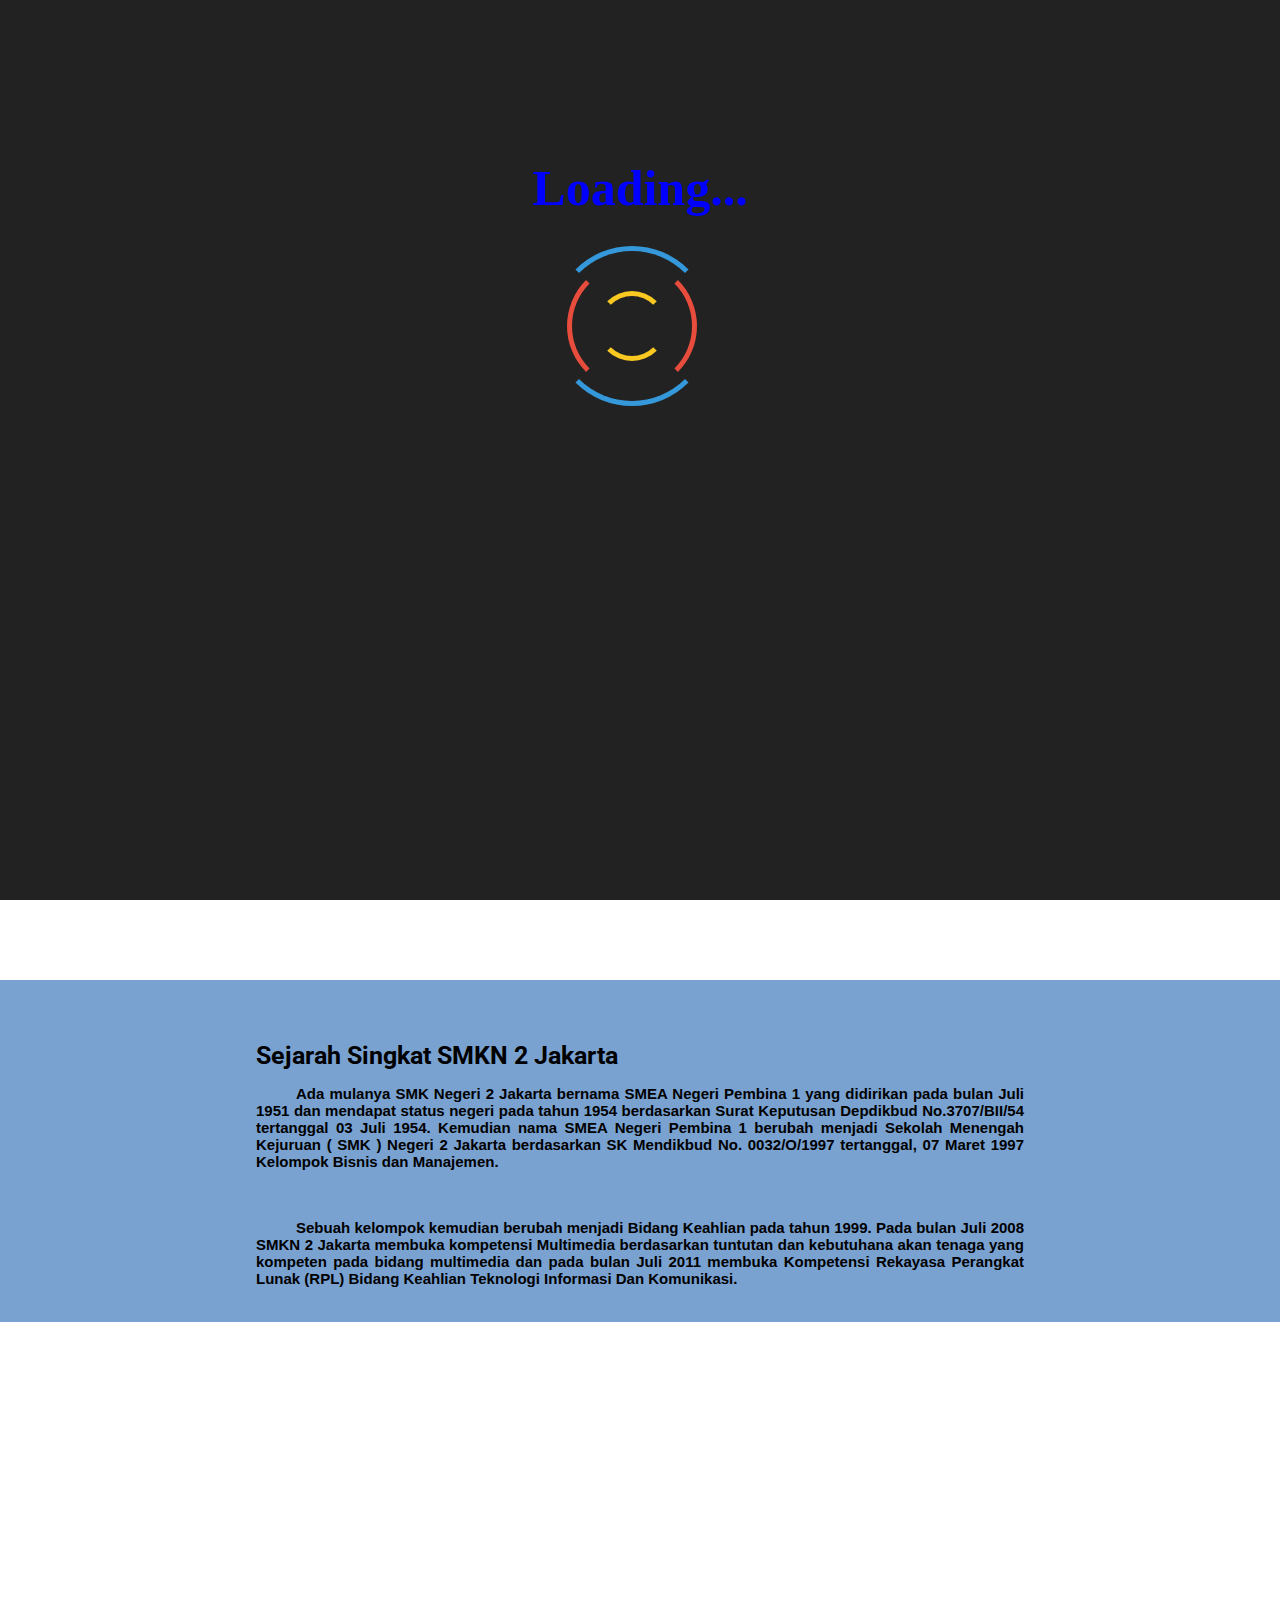
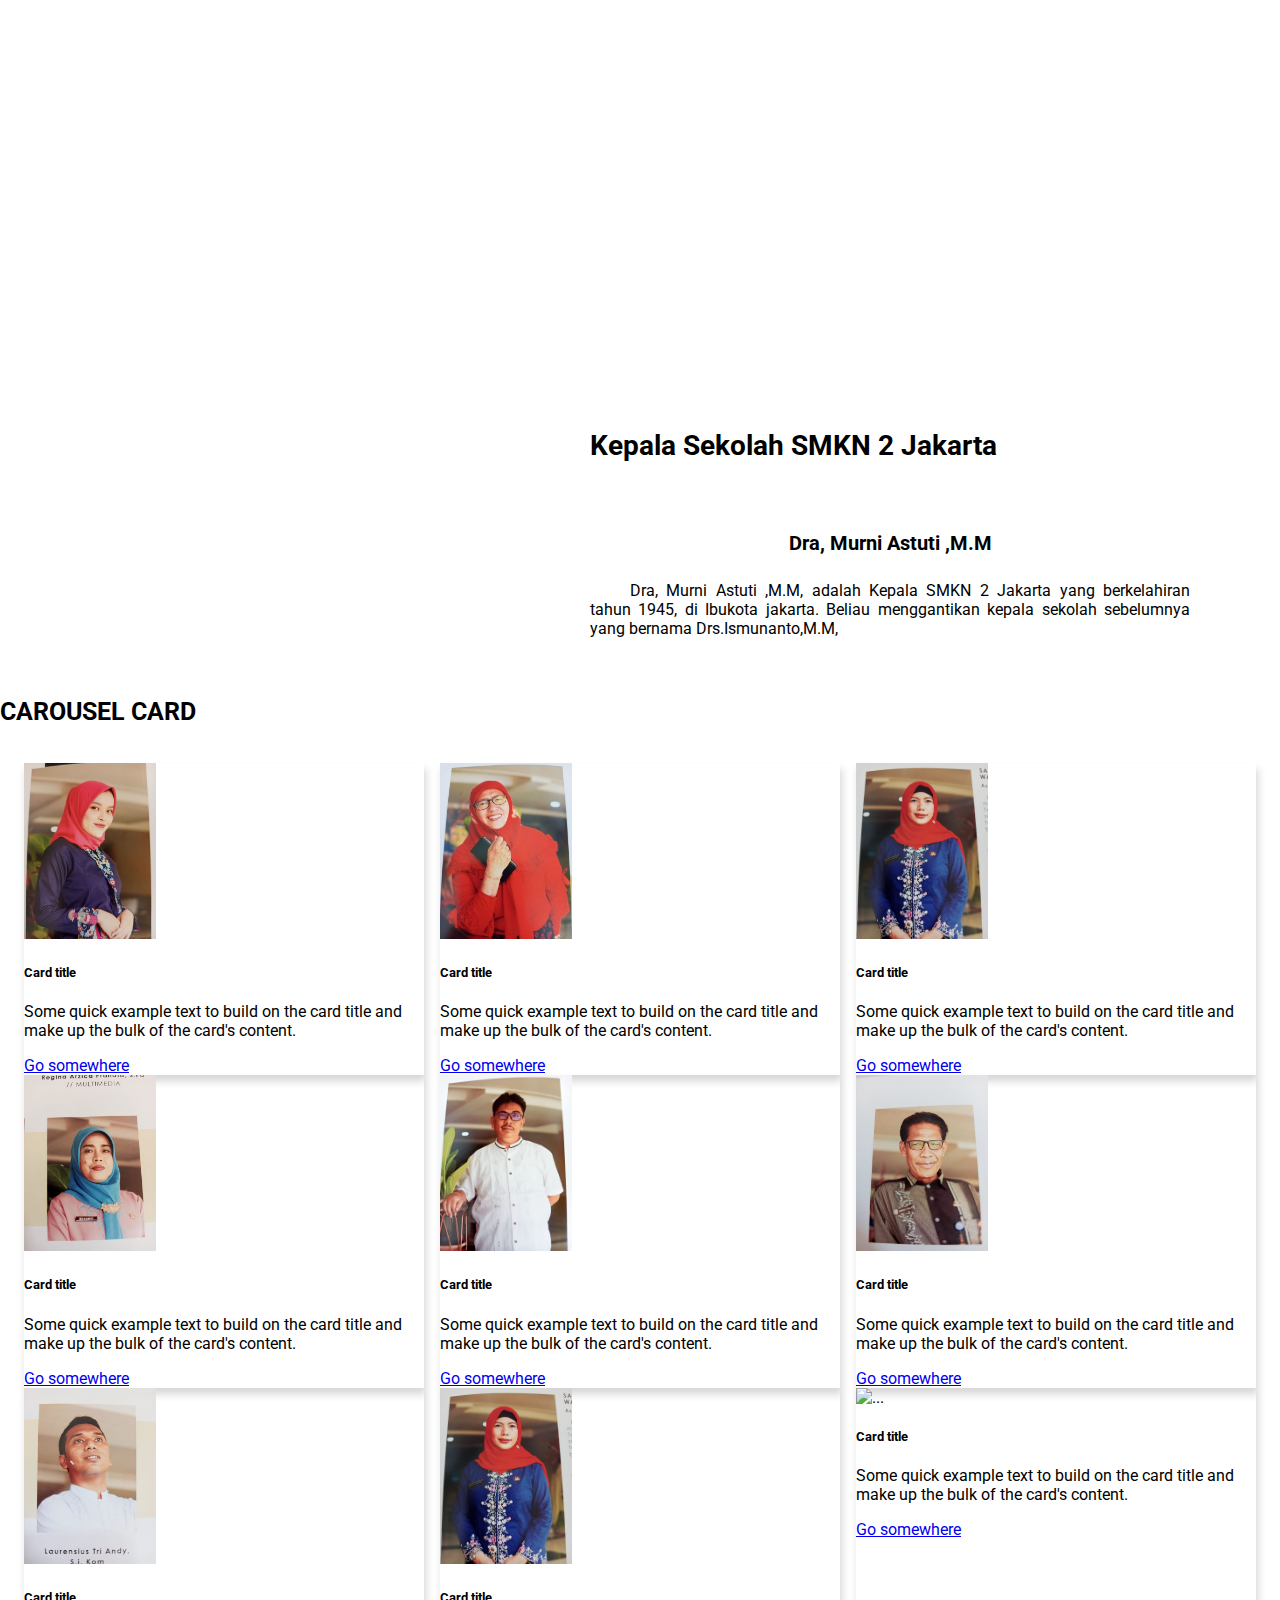
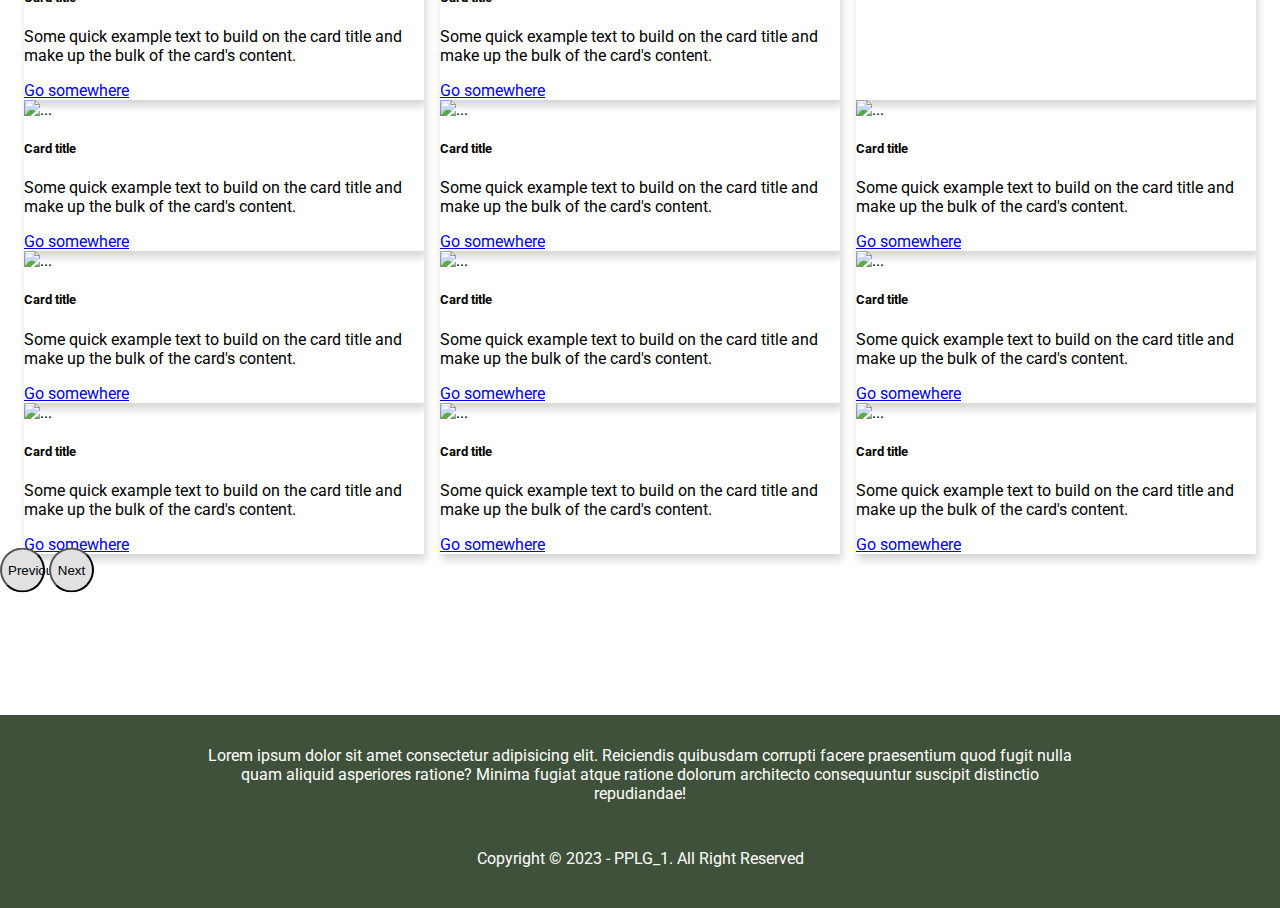
==== index.html @ e1af9e96 "komitan ketiga" ====
<!DOCTYPE html>
<html lang="en">

<head>
    <meta charset="UTF-8">
    <meta http-equiv="X-UA-Compatible" content="IE=edge">
    <meta name="viewport" content="width=device-width, initial-scale=1.0">
    <title>SMKN 2 Jakarta</title>
    <!-- SCRIPT BOOTSTRAP -->
    <script src="https://cdn.jsdelivr.net/npm/bootstrap@5.3.0-alpha1/dist/js/bootstrap.bundle.min.js"
        integrity="sha384-w76AqPfDkMBDXo30jS1Sgez6pr3x5MlQ1ZAGC+nuZB+EYdgRZgiwxhTBTkF7CXvN" crossorigin="anonymous">
    </script>
    <!-- CDNJS JQUERY-->
    <script src="https://cdnjs.cloudflare.com/ajax/libs/jquery/3.6.3/jquery.min.js"
        integrity="sha512-STof4xm1wgkfm7heWqFJVn58Hm3EtS31XFaagaa8VMReCXAkQnJZ+jEy8PCC/iT18dFy95WcExNHFTqLyp72eQ=="
        crossorigin="anonymous" referrerpolicy="no-referrer"></script>
    <script src="scripts/jquery.js"></script>

    <!-- CDN/CSS BOOTSTRAP -->
    <link href="https://cdn.jsdelivr.net/npm/bootstrap@5.3.0-alpha1/dist/css/bootstrap.min.css" rel="stylesheet"
        integrity="sha384-GLhlTQ8iRABdZLl6O3oVMWSktQOp6b7In1Zl3/Jr59b6EGGoI1aFkw7cmDA6j6gD" crossorigin="anonymous">

    <!-- CDNJS FONT AWESOME-->
    <link rel="stylesheet" href="https://cdnjs.cloudflare.com/ajax/libs/font-awesome/6.3.0/css/all.min.css"
        integrity="sha512-SzlrxWUlpfuzQ+pcUCosxcglQRNAq/DZjVsC0lE40xsADsfeQoEypE+enwcOiGjk/bSuGGKHEyjSoQ1zVisanQ=="
        crossorigin="anonymous" referrerpolicy="no-referrer" />

    <!-- STYLE.CSS -->
    <link rel="stylesheet" href="style.css">
    <!-- LOGO -->
    <link rel="icon" href="img/Logo_Sekolah_SMKN_2_Jakarta-removebg-preview.png">

</head>

<body>
    <!-- LOADER -->
    <div id="loader-wrapper">
        <h2 class="loding">Loading...</h2>
        <div id="loader"></div>
        <div class="loader-section section-left"></div>
        <div class="loader-section section-right"></div>
    </div>


    <!-- NAVBAR -->
    <section class="navigation show" id="header">
        <div class="nav-container">
            <div class="brand">
                <a href="#!"><img src="img/SMKN_2_Jakarta-removebg-preview.png" alt=""></a>
            </div>
            <nav>
                <div class="nav-mobile"><a id="navbar-toggle" href="#!"><span></span></a></div>
                <ul class="nav-list">
                    <li>
                        <a href="index.html">Home</a>
                    </li>
                    <li>
                        <a href="ekskul.html">Ekskul</a>
                    </li>
                    <li>
                        <a href="jurusan.html">Jurusan</a>
                    </li>
                    <li>
                        <a href="galeri.html">Galeri</a>
                    </li>
                    <li>
                        <a href="contact.html">Contact</a>
                    </li>
                    <li>
                        <a href="my_smk.html" class="btn-cta">MY SMK</a>
                    </li>
                </ul>
            </nav>
        </div>
    </section>

    <!-- CONTENT PERTAMA -->
    <!-- PARALLAX -->
    <div class="parallax intro">
        <div class="content-1"></div>
    </div>


    <!-- CONTENT KEDUA -->
    <!-- SEJARAH -->
    <div class="sejarah">
        <div class="wrap">
            <h2>Sejarah Singkat SMKN 2 Jakarta</h2>
            <p>Ada mulanya SMK Negeri 2 Jakarta bernama SMEA Negeri Pembina 1 yang didirikan pada bulan Juli 1951 dan
                mendapat status negeri pada tahun 1954 berdasarkan Surat Keputusan Depdikbud No.3707/BII/54 tertanggal
                03 Juli 1954. Kemudian nama SMEA Negeri Pembina 1 berubah menjadi Sekolah Menengah Kejuruan ( SMK )
                Negeri 2 Jakarta berdasarkan SK Mendikbud No. 0032/O/1997 tertanggal, 07 Maret 1997 Kelompok Bisnis dan
                Manajemen. </p>
            <br>
            <p>
                Sebuah kelompok kemudian berubah menjadi Bidang Keahlian pada tahun 1999. Pada bulan Juli 2008 SMKN 2
                Jakarta membuka kompetensi Multimedia berdasarkan tuntutan dan kebutuhana akan tenaga yang kompeten pada
                bidang multimedia dan pada bulan Juli 2011 membuka Kompetensi Rekayasa Perangkat Lunak (RPL) Bidang
                Keahlian Teknologi Informasi Dan Komunikasi.</p>
        </div>
    </div>

    <!-- CONTENT KETIGA -->
    <!-- YOUTUBE -->
    <div class="profile">
        <iframe width="1100" height="560" src="https://www.youtube.com/embed/SZ6eG_l40lo" title="YouTube video player"
            frameborder="0"
            allow="accelerometer; autoplay; clipboard-write; encrypted-media; gyroscope; picture-in-picture; web-share"
            allowfullscreen></iframe>
    </div>

    <!-- CONTENT KEEMPAT -->
    <!-- STRUKTUR -->
    <div class="image">
        <div class="gambar">
            <img src="img/WhatsApp Image 2023-02-22 at 11.04.35.jpeg" alt="">
        </div>
        <div class="cdn">
            <h2>Kepala Sekolah SMKN 2 Jakarta</h2><br>
            <h4 style="text-align: center;">Dra, Murni Astuti ,M.M</h4>
            <p>Dra, Murni Astuti ,M.M, adalah Kepala SMKN 2 Jakarta yang berkelahiran tahun 1945, di Ibukota
                jakarta.
                Beliau menggantikan kepala sekolah sebelumnya yang bernama Drs.Ismunanto,M.M,</p>
        </div>
    </div>


    <!-- CONTENT KELIMA -->
    <!-- CAROUSEL CARD -->
    <div id="carouselExample" class="carousel slide text-center md pb-5">
        <h2 class="title_car mb-5 mt-5">CAROUSEL CARD</h2>
        <div class="carousel-inner">
            <div class="carousel-item active">
                <div class="cards-wrapper">
                    <div class="card">
                        <div class="image-wrapper">
                            <img src="img/Guru/bu diani.jpeg" alt="...">
                        </div>
                        <div class="card-body">
                            <h5 class="card-title">Card title</h5>
                            <p class="card-text">Some quick example text to build on the card title and make up the bulk
                                of the card's content.</p>
                            <a href="#" class="btn btn-primary">Go somewhere</a>
                        </div>
                    </div>
                    <div class="card d-none d-md-block">
                        <div class="image-wrapper">
                            <img src="img/Guru/bu eni.jpeg" alt="...">
                        </div>
                        <div class="card-body">
                            <h5 class="card-title">Card title</h5>
                            <p class="card-text">Some quick example text to build on the card title and make up the bulk
                                of the card's content.</p>
                            <a href="#" class="btn btn-primary">Go somewhere</a>
                        </div>
                    </div>
                    <div class="card d-none d-md-block">
                        <div class="image-wrapper">
                            <img src="img/Guru/bu dina.jpeg" alt="...">
                        </div>
                        <div class="card-body">
                            <h5 class="card-title">Card title</h5>
                            <p class="card-text">Some quick example text to build on the card title and make up the bulk
                                of the card's content.</p>
                            <a href="#" class="btn btn-primary">Go somewhere</a>
                        </div>
                    </div>
                </div>
            </div>
            <div class="carousel-item">
                <div class="cards-wrapper">
                    <div class="card">
                        <div class="image-wrapper">
                            <img src="img/Guru/karti.jpeg" alt="...">
                        </div>
                        <div class="card-body">
                            <h5 class="card-title">Card title</h5>
                            <p class="card-text">Some quick example text to build on the card title and make up the bulk
                                of the card's content.</p>
                            <a href="#" class="btn btn-primary">Go somewhere</a>
                        </div>
                    </div>
                    <div class="card d-none d-md-block">
                        <div class="image-wrapper">
                            <img src="img/Guru/pak kadira.jpeg" alt="...">
                        </div>
                        <div class="card-body">
                            <h5 class="card-title">Card title</h5>
                            <p class="card-text">Some quick example text to build on the card title and make up the bulk
                                of the card's content.</p>
                            <a href="#" class="btn btn-primary">Go somewhere</a>
                        </div>
                    </div>
                    <div class="card d-none d-md-block">
                        <div class="image-wrapper">
                            <img src="img/Guru/pak kalik.jpeg" alt="...">
                        </div>
                        <div class="card-body">
                            <h5 class="card-title">Card title</h5>
                            <p class="card-text">Some quick example text to build on the card title and make up the bulk
                                of the card's content.</p>
                            <a href="#" class="btn btn-primary">Go somewhere</a>
                        </div>
                    </div>
                </div>
            </div>
            <div class="carousel-item">
                <div class="cards-wrapper">
                    <div class="card">
                        <div class="image-wrapper">
                            <img src="img/Guru/pak loren.jpeg" alt="...">
                        </div>
                        <div class="card-body">
                            <h5 class="card-title">Card title</h5>
                            <p class="card-text">Some quick example text to build on the card title and make up the bulk
                                of the card's content.</p>
                            <a href="#" class="btn btn-primary">Go somewhere</a>
                        </div>
                    </div>
                    <div class="card d-none d-md-block">
                        <div class="image-wrapper">
                            <img src="img/Guru/bu dina.jpeg" alt="...">
                        </div>
                        <div class="card-body">
                            <h5 class="card-title">Card title</h5>
                            <p class="card-text">Some quick example text to build on the card title and make up the bulk
                                of the card's content.</p>
                            <a href="#" class="btn btn-primary">Go somewhere</a>
                        </div>
                    </div>
                    <div class="card d-none d-md-block">
                        <div class="image-wrapper">
                            <img src="img/pexels-pixabay-147411.jpg" alt="...">
                        </div>
                        <div class="card-body">
                            <h5 class="card-title">Card title</h5>
                            <p class="card-text">Some quick example text to build on the card title and make up the bulk
                                of the card's content.</p>
                            <a href="#" class="btn btn-primary">Go somewhere</a>
                        </div>
                    </div>
                </div>
            </div>
            <div class="carousel-item">
                <div class="cards-wrapper">
                    <div class="card">
                        <div class="image-wrapper">
                            <img src="img/pexels-ezra-comeau-2387418.jpg" alt="...">
                        </div>
                        <div class="card-body">
                            <h5 class="card-title">Card title</h5>
                            <p class="card-text">Some quick example text to build on the card title and make up the bulk
                                of the card's content.</p>
                            <a href="#" class="btn btn-primary">Go somewhere</a>
                        </div>
                    </div>
                    <div class="card d-none d-md-block">
                        <div class="image-wrapper">
                            <img src="img/pexels-pixabay-147411.jpg" alt="...">
                        </div>
                        <div class="card-body">
                            <h5 class="card-title">Card title</h5>
                            <p class="card-text">Some quick example text to build on the card title and make up the bulk
                                of the card's content.</p>
                            <a href="#" class="btn btn-primary">Go somewhere</a>
                        </div>
                    </div>
                    <div class="card d-none d-md-block">
                        <div class="image-wrapper">
                            <img src="img/pexels-pixabay-147411.jpg" alt="...">
                        </div>
                        <div class="card-body">
                            <h5 class="card-title">Card title</h5>
                            <p class="card-text">Some quick example text to build on the card title and make up the bulk
                                of the card's content.</p>
                            <a href="#" class="btn btn-primary">Go somewhere</a>
                        </div>
                    </div>
                </div>
            </div>
            <div class="carousel-item">
                <div class="cards-wrapper">
                    <div class="card">
                        <div class="image-wrapper">
                            <img src="img/pexels-ezra-comeau-2387418.jpg" alt="...">
                        </div>
                        <div class="card-body">
                            <h5 class="card-title">Card title</h5>
                            <p class="card-text">Some quick example text to build on the card title and make up the bulk
                                of the card's content.</p>
                            <a href="#" class="btn btn-primary">Go somewhere</a>
                        </div>
                    </div>
                    <div class="card d-none d-md-block">
                        <div class="image-wrapper">
                            <img src="img/pexels-pixabay-147411.jpg" alt="...">
                        </div>
                        <div class="card-body">
                            <h5 class="card-title">Card title</h5>
                            <p class="card-text">Some quick example text to build on the card title and make up the bulk
                                of the card's content.</p>
                            <a href="#" class="btn btn-primary">Go somewhere</a>
                        </div>
                    </div>
                    <div class="card d-none d-md-block">
                        <div class="image-wrapper">
                            <img src="img/pexels-pixabay-147411.jpg" alt="...">
                        </div>
                        <div class="card-body">
                            <h5 class="card-title">Card title</h5>
                            <p class="card-text">Some quick example text to build on the card title and make up the bulk
                                of the card's content.</p>
                            <a href="#" class="btn btn-primary">Go somewhere</a>
                        </div>
                    </div>
                </div>
            </div>
            <div class="carousel-item">
                <div class="cards-wrapper">
                    <div class="card">
                        <div class="image-wrapper">
                            <img src="img/pexels-ezra-comeau-2387418.jpg" alt="...">
                        </div>
                        <div class="card-body">
                            <h5 class="card-title">Card title</h5>
                            <p class="card-text">Some quick example text to build on the card title and make up the bulk
                                of the card's content.</p>
                            <a href="#" class="btn btn-primary">Go somewhere</a>
                        </div>
                    </div>
                    <div class="card d-none d-md-block">
                        <div class="image-wrapper">
                            <img src="img/pexels-pixabay-147411.jpg" alt="...">
                        </div>
                        <div class="card-body">
                            <h5 class="card-title">Card title</h5>
                            <p class="card-text">Some quick example text to build on the card title and make up the bulk
                                of the card's content.</p>
                            <a href="#" class="btn btn-primary">Go somewhere</a>
                        </div>
                    </div>
                    <div class="card d-none d-md-block">
                        <div class="image-wrapper">
                            <img src="img/pexels-pixabay-147411.jpg" alt="...">
                        </div>
                        <div class="card-body">
                            <h5 class="card-title">Card title</h5>
                            <p class="card-text">Some quick example text to build on the card title and make up the bulk
                                of the card's content.</p>
                            <a href="#" class="btn btn-primary">Go somewhere</a>
                        </div>
                    </div>
                </div>
            </div>
        </div>
        <button class="carousel-control-prev" type="button" data-bs-target="#carouselExample" data-bs-slide="prev">
            <span class="carousel-control-prev-icon" aria-hidden="true"></span>
            <span class="visually-hidden">Previous</span>
        </button>
        <button class="carousel-control-next" type="button" data-bs-target="#carouselExample" data-bs-slide="next">
            <span class="carousel-control-next-icon" aria-hidden="true"></span>
            <span class="visually-hidden">Next</span>
        </button>
    </div>

    <!-- FOOTER and MEDIA SOSIAL -->
    <footer>
        <div class="poter mt-0">
            <div class="icons text-center">
                <div class="wrap_6">
                    <p>Lorem ipsum dolor sit amet consectetur adipisicing elit. Reiciendis quibusdam corrupti facere
                        praesentium quod fugit nulla quam aliquid asperiores ratione? Minima fugiat atque ratione
                        dolorum architecto consequuntur suscipit distinctio repudiandae!</p>
                    <div class="icon_medsos">
                        <a href=""><i class="fa-brands fa-instagram fa-2xl"></i></a>
                        <a href=""><i class="fa-brands fa-facebook fa-2xl"></i></a>
                        <a href=""><i class="fa-brands fa-twitter fa-2xl"></i></a>
                        <a href=""><i class="fa-brands fa-linkedin fa-2xl"></i></a>
                        <a href=""><i class="fa-brands fa-whatsapp fa-2xl"></i></a>
                        <a href=""><i class="fa-brands fa-tiktok fa-2xl"></i></a>
                    </div>
                </div>
            </div>
            <p>Copyright &copy; 2023 - PPLG_1. All Right Reserved</p><br>
        </div>
    </footer>


    <script src="script.js"></script>
</body>

</html>
---- style.css ----
@import url('https://fonts.googleapis.com/css?family=Roboto');

body {
    margin: 0;
    padding: 0;
    font-family: 'Roboto', sans-serif;
    scroll-behavior: smooth;
}

/* LOADER */
/* LOADER */
#loader-wrapper {
    position: fixed;
    top: 0;
    left: 0;
    width: 100%;
    height: 100%;
    z-index: 1000;
}

/*Text Loading */
.loding {
    display: block;
    position: relative;
    top: 13%;
    font-size: 50px;
    font-family: Brush Script Std;
    text-align: center;
    color: blue;
    z-index: 1001;
    animation: mymove 1.5s infinite alternate;
}

@keyframes mymove {
    0% {
        opacity: 100;
    }

    100% {
        opacity: 0;
    }
}

#loader {
    display: block;
    position: relative;
    left: 49%;
    top: 20%;
    width: 150px;
    height: 150px;
    border-radius: 50%;
    margin: -75px 0 0 -75px;
    border: 5px solid transparent;
    border-top-color: #3498db;
    border-bottom-color: #3498db;
    z-index: 1001;
    animation: spin 1s linear infinite;
}

#loader:before {
    content: "";
    position: absolute;
    top: 10px;
    left: 10px;
    right: 10px;
    bottom: 10px;
    border: 5px solid transparent;
    border-radius: 50%;
    border-left-color: #e74c3c;
    border-right-color: #e74c3c;
    z-index: 1001;
    animation: spin 0.5s ease-in-out infinite;
}

#loader:after {
    content: "";
    position: absolute;
    top: 40px;
    left: 40px;
    right: 40px;
    bottom: 40px;
    border-radius: 50%;
    border: 5px solid transparent;
    border-top-color: #f9c922;
    border-bottom-color: #f9c922;
    z-index: 1001;
    animation: spin 1s ease infinite;
}

@keyframes spin {
    0% {
        transform: rotate(0deg);

    }

    100% {
        transform: rotate(360deg);
    }
}

/*Background Section Animation*/
#loader-wrapper .loader-section {
    position: fixed;
    top: 0;
    width: 51%;
    height: 100%;
    background: #222;
    z-index: 1000;
}

#loader-wrapper .loader-section.section-left {
    left: 0;
}


#loader-wrapper .loader-section.section-right {
    right: 0;
}

.loaded #loader {
    opacity: 0;
    transition: all 0.3s ease-out;
}

.loader h2 {
    opacity: 0;
    transition: all 0.3s ease-out;
}

.loaded #loader-wrapper {
    visibility: hidden;
    transform: translateY(-100%);
    transition: all 0.3s 1s ease-out;
}

/* FILE INDEX */
/* NAVBAR */
.navigation {
    height: 80px;
    background: linear-gradient(-90deg, #4199fe, #74b4fe);
    z-index: 9;
}

.brand {
    position: absolute;
    float: left;
    line-height: 55px;
    text-transform: uppercase;
    font-size: 1.4em;
    margin-left: 10px;
}

.brand a,
.brand a:visited {
    color: #ffffff;
    text-decoration: none;
    align-items: center;
}

.nav-container {
    justify-content: space-between;
}

nav {
    float: right;
    padding-top: 10px;
}

nav ul {
    list-style: none;
    margin: 0;
    padding: 0;
}

nav ul li {
    float: left;
    position: relative;
}

nav ul li a,
nav ul li a:visited {
    display: block;
    padding: 0 20px;
    line-height: 55px;
    color: #fff;
    background: #262626;
    text-decoration: none;
}

nav ul li a {
    background: transparent;
    color: #FFF;
}

nav ul li a:hover,
nav ul li a:visited:hover:not(.btn-cta) {
    background: #2581DC;
    color: #ffffff;
}

.navbar-dropdown li a {
    background: #2581DC;
}

nav ul li a:not(:only-child):after,
nav ul li a:visited:not(:only-child):after {
    padding-left: 4px;
    content: ' \025BE';

}

nav ul li ul li {
    min-width: 190px;

}

nav ul li ul li a {
    padding: 15px;
    line-height: 20px;
}

.navbar-dropdown {
    position: absolute;
    display: none;
    z-index: 1;
    background: #fff;
    box-shadow: 0 0 35px 0 rgba(0, 0, 0, 0.25);
}

/* Mobile navigation */
.nav-mobile {
    display: none;
    position: absolute;
    top: 0;
    right: 0;
    background: transparent;
    height: 55px;
    width: 70px;
}

/* ANIMATION Navbar */
#header {
    position: sticky;
    position: -webkit-sticky;
    top: 0px;
    transition: top .3s ease;
}

#header.show {
    top: -90px;
}

.btn-cta {
    background-color: #222;
    border-radius: 10px;
    color: whitesmoke;
    font-weight: bold;
    transition: all .5s;
    margin-left: 10px;
    margin-right: 30px;
}

.btn-cta:hover {
    background-color: #635985;
    color: black;

}

/* FIRST CONTENT */
/* PARALLAX */
.parallax {
    width: 100%;
    height: 100vh;
}

.intro {
    background-image: url('img/7.jpg');
    background-position: center;
    background-attachment: fixed;
    background-size: cover;
}

/* CONTENT KEDUA  */
/* SEJARAH */
.sejarah {
    padding-bottom: 20px;
    padding-top: 40px;
    text-align: justify;
    background-color: #79a2d1;
    margin-bottom: 20px;
}

.wrap h2 {
    margin-bottom: 10px;
    font-weight: bold;
    font-size: 25px;
}

.wrap p {
    font-family: 'open-sans', sans-serif;
    font-size: 15px;
    text-indent: 40px;
    font-weight: bold;
}

.wrap {
    width: 60%;
    margin: auto;
}

/* CONTENT KETIGA */
/* YOUTUBE */
.profile {
    text-align: center;
}

iframe {
    border-radius: 15px;
}

/* CONTENT KEEMPAT */
/* STRUKTUR */
.image {
    display: flex;
    flex-wrap: wrap;
    justify-content: center;
    margin-left: 80px;
    margin-top: 100px;
}

.cdn {
    width: 50%;
    margin: auto;
    text-align: justify;
}

.cdn h2 {
    font-size: 28px;
    font-weight: bold;
}

.cdn h4 {
    font-weight: bold;
    font-size: 20px;
}

.cdn p {
    text-indent: 40px;
    margin-bottom: 30px;
}

.gambar {
    width: 420px;
}

.gambar img {
    border-radius: 25px;
    width: 400px;
}

.accordion-item button {
    font-weight: bold;
    font-size: 20px;
}

/* CONTENT KELIMA */
/* CAROUSEL CARD */
#carouselExample {
    padding-top: 8px;
}

.title_car {
    font-size: 25px;
    font-weight: bold;
}

.cards-wrapper {
    display: flex;
    justify-content: center;
}

.card img {
    max-width: 100%;
    max-height: 100%;
}

.card {
    margin: 0 0.5em;
    box-shadow: 2px 6px 8px 0 rgba(22, 22, 26, 0.18);
    border: none;
    border-radius: 0;
}

.carousel-inner {
    padding: 1em;
}

.carousel-control-prev,
.carousel-control-next {
    background-color: #e1e1e1;
    width: 5vh;
    height: 5vh;
    border-radius: 50%;
    top: 50%;
    transform: translateY(-50%);
}

/* CONTENT KEENAM */
/* MEDIA SOSIAL */
.wrap_6 {
    width: 70%;
    margin: auto;
}
.icon_medsos {
    display: flex;
    flex-wrap: wrap;
    justify-content: center;
    margin: auto;
    gap: 20px;
    margin-bottom: 30px; 
}
.icon_medsos i {
    transition: all .5s ease;
    color: #F9DBBB;
}
.icon_medsos i:hover {
    color: blue;
}

/* FOOTER */
.poter {
    background-color: #40513B;
    margin: 0 auto;
    text-align: center;
    padding: 5px;
    padding-top: 15px;
    color: white;
    margin-top: 100px;
}

/* FILE EKSKUL */
/* FILE EKSKUL */



/* FILE JURUSAN */
/* FILE JURUSAN */
/* FILE JURUSAN */

/* FILE JURUSAN // CONTENT PERTAMA */
.list_1 {
    display: flex;
    flex-wrap: wrap;
    justify-content: space-between;
}

.container-jurusan {
    padding-left: 80px;
    padding-top: 50px;
    box-shadow: rgba(0, 0, 0, 0.1) 0px 4px 12px;
    padding-right: 20px;
    text-transform: uppercase;  
}

.wrap_list {
    padding-bottom: 100px;
}

.container-jurusan h2 {
    font-size: 40px;
}

.explan_jrs {
    margin: 20px 5px 0 20px;
    width: 50%;
    text-align: justify;
    padding: 30px;
    padding-right: 50px;
    border-radius: 20px;
    box-shadow: rgba(50, 50, 93, 0.25) 0px 6px 12px -2px, rgba(0, 0, 0, 0.3) 0px 3px 7px -3px;
}

.explan_jrs h3 {
    font-size: 25px;
}

.explan_jrs p {
    font-size: 15px;
}

.container_jrs {
    margin-right: 100px;
    margin: auto;
}

.card_jrs {
    height: auto;
    grid-column: span 8;
    margin: 10px 0px;
    border-radius: 15px;
    position: relative;
    width: 350px;
    cursor: pointer;
    box-shadow: rgba(0, 0, 0, 0.35) 0px 5px 15px;
    transition: all 0.3s ease-in-out;
}

.card_jrs::after {
    content: '';
    box-shadow: 0 5px 15px rgba(0, 0, 0, 0.3);
    transition: opacity 0.3s ease-in-out;
    opacity: 0;
}

.card_jrs:hover {
    box-shadow: rgba(0, 0, 0, 0.25) 0px 54px 55px, rgba(0, 0, 0, 0.12) 0px -12px 30px, rgba(0, 0, 0, 0.12) 0px 4px 6px, rgba(0, 0, 0, 0.17) 0px 12px 13px, rgba(0, 0, 0, 0.09) 0px -3px 5px;
}

.card_jrs:hover::after {
    opacity: 1;
}

.head-card-jrs img {
    width: 100%;
    height: 200px;
    object-fit: cover;
    border-radius: 5px;
}

.body-card-jrs {
    padding: 10px 15px;
}
.body-card-jrs:not(.body-card-jrs h1, p) {
    text-align: center;
}
.body-card-jrs p {
    text-align: justify;
}

.body-card-jrs a {
    text-decoration: none;
}

.body-card-jrs svg {
    width: 31px;
    position: absolute;
    bottom: 7px;
    right: 20px;
}


/* FILE JURUSAN/BUTTON */
.custom-btn {
    width: 130px;
    height: 40px;
    color: #fff;
    border-radius: 5px;
    padding: 10px 25px;
    font-family: 'Lato', sans-serif;
    font-weight: 500;
    background: transparent;
    cursor: pointer;
    transition: all 0.3s ease;
    position: relative;
    display: inline-block;
    box-shadow: inset 2px 2px 2px 0px rgba(255, 255, 255, .5),
        7px 7px 20px 0px rgba(0, 0, 0, .1),
        4px 4px 5px 0px rgba(0, 0, 0, .1);
    outline: none;
}

.btn-3 {
    background: rgb(0, 172, 238);
    background: linear-gradient(0deg, rgba(0, 172, 238, 1) 0%, rgba(2, 126, 251, 1) 100%);
    width: 130px;
    height: 40px;
    line-height: 42px;
    padding: 0;
    border: none;
}

.btn-3 span {
    position: relative;
    display: block;
    width: 100%;
    height: 100%;
}

.btn-3:before,
.btn-3:after {
    position: absolute;
    content: "";
    right: 0;
    top: 0;
    background: rgba(2, 126, 251, 1);
    transition: all 0.3s ease;
}

.btn-3:before {
    height: 0%;
    width: 2px;
}

.btn-3:after {
    width: 0%;
    height: 2px;
}

.btn-3:hover {
    background: transparent;
    box-shadow: none;
}
.btn-3:hover:before {
    height: 100%;
}

.btn-3:hover:after {
    width: 100%;
}

.btn-3 span:hover {
    color: rgba(2, 126, 251, 1);
}

.btn-3 span:before,
.btn-3 span:after {
    position: absolute;
    content: "";
    left: 0;
    bottom: 0;
    background: rgba(2, 126, 251, 1);
    transition: all 0.3s ease;
}

.btn-3 span:before {
    width: 2px;
    height: 0%;
}

.btn-3 span:after {
    width: 0%;
    height: 2px;
}

.btn-3 span:hover:before {
    height: 100%;
}

.btn-3 span:hover:after {
    width: 100%;
}

/* FILE GALERI */
/* FILE GALERI */
.container-galeri {
    border: 1px solid black;
}
.list-galeri {
    border: 1px solid black;
}
.list-galeri img {
    width: 200px;
}
.wrap-galeri {
    display: flex;
    flex-wrap: wrap;
    gap: 10px;
    margin: auto;
    border: 1px solid black;
    justify-content: center;
    
}
/* CONTENT PERTAMA */
.prog-jrs {
    justify-content: center;
    align-items: center;
    border: 1px solid black;
    text-align: center;
}
.wrap_prog-jrs {
    width: 30vw;
    margin: auto;
    justify-content: center;
    border: 1px solid black;
}


/* RESPONSIVE */
/* RESPONSIVE */
@media (min-width: 768px) {
    .card img {
        height: 11em;
    }
}

@media screen and (max-width: 1100px) {
    iframe {
        width: 500px;
        height: 300px;
    }
}


@media screen and (max-width: 880px) {
    .image {
        margin-right: 80px;
    }

    .cdn {
        width: 100%;
    }

    .cdn h2,
    .gambar {
        text-align: center;
        margin-bottom: 10px;
    }

    .container-jurusan h2 {
        text-align: center;
    }
}

@media screen and (max-width: 830px) {

    .explan_jrs {
        width: 100%;
    }

    .card_jrs {
        width: 100%;
    }

    .container_jrs {
        margin-left: 20px;

    }
}

@media screen and (max-width: 600px) {
    iframe {
        width: 300px;
        height: 200px;
    }

    .gambar img {
        width: 250px;
    }
    .image {
        width: 100%;
        margin: 0;
        padding: 15px 8px 0 8px;
    }
    .cdn {
        width: 100%;
    }
    .wrap {
        width: 100%;
        padding: 0 15px 0 15px;
    }
    .parallax {
        height: 90vh;
    }
}

@media only screen and (max-width: 980px) {
    .nav-mobile {
        display: block;
    }

    nav {
        width: 100%;
        padding: 80px 0 15px;
    }

    nav ul {
        display: none;
    }

    nav ul li {
        float: none;
    }

    nav ul li a {
        padding: 20px;
        line-height: 20px;
        background: #262626;
    }

    nav ul li ul li a {
        padding-left: 30px;
    }

    .navbar-dropdown {
        position: static;
    }

    .btn-cta {
        margin: 0;
        text-align: center;
    }

    .container-jurusan {
        padding-left: 20px;
    }

    @media screen and (min-width:980px) {
        .nav-list {
            display: block !important;
        }
    }

    #navbar-toggle {
        position: absolute;
        left: 18px;
        top: 25px;
        cursor: pointer;
        padding: 10px 35px 16px 0px;
    }

    #navbar-toggle span,
    #navbar-toggle span:before,
    #navbar-toggle span:after {
        cursor: pointer;
        border-radius: 1px;
        height: 3px;
        width: 30px;
        background: #ffffff;
        position: absolute;
        display: block;
        content: '';
        transition: all 300ms ease-in-out;
    }

    #navbar-toggle span:before {
        top: -10px;
    }

    #navbar-toggle span:after {
        bottom: -10px;
    }

    #navbar-toggle.active span {
        background-color: transparent;
    }

    #navbar-toggle.active span:before,
    #navbar-toggle.active span:after {
        top: 0;
    }

    #navbar-toggle.active span:before {
        transform: rotate(45deg);
    }

    #navbar-toggle.active span:after {
        transform: rotate(-45deg);
    }
}
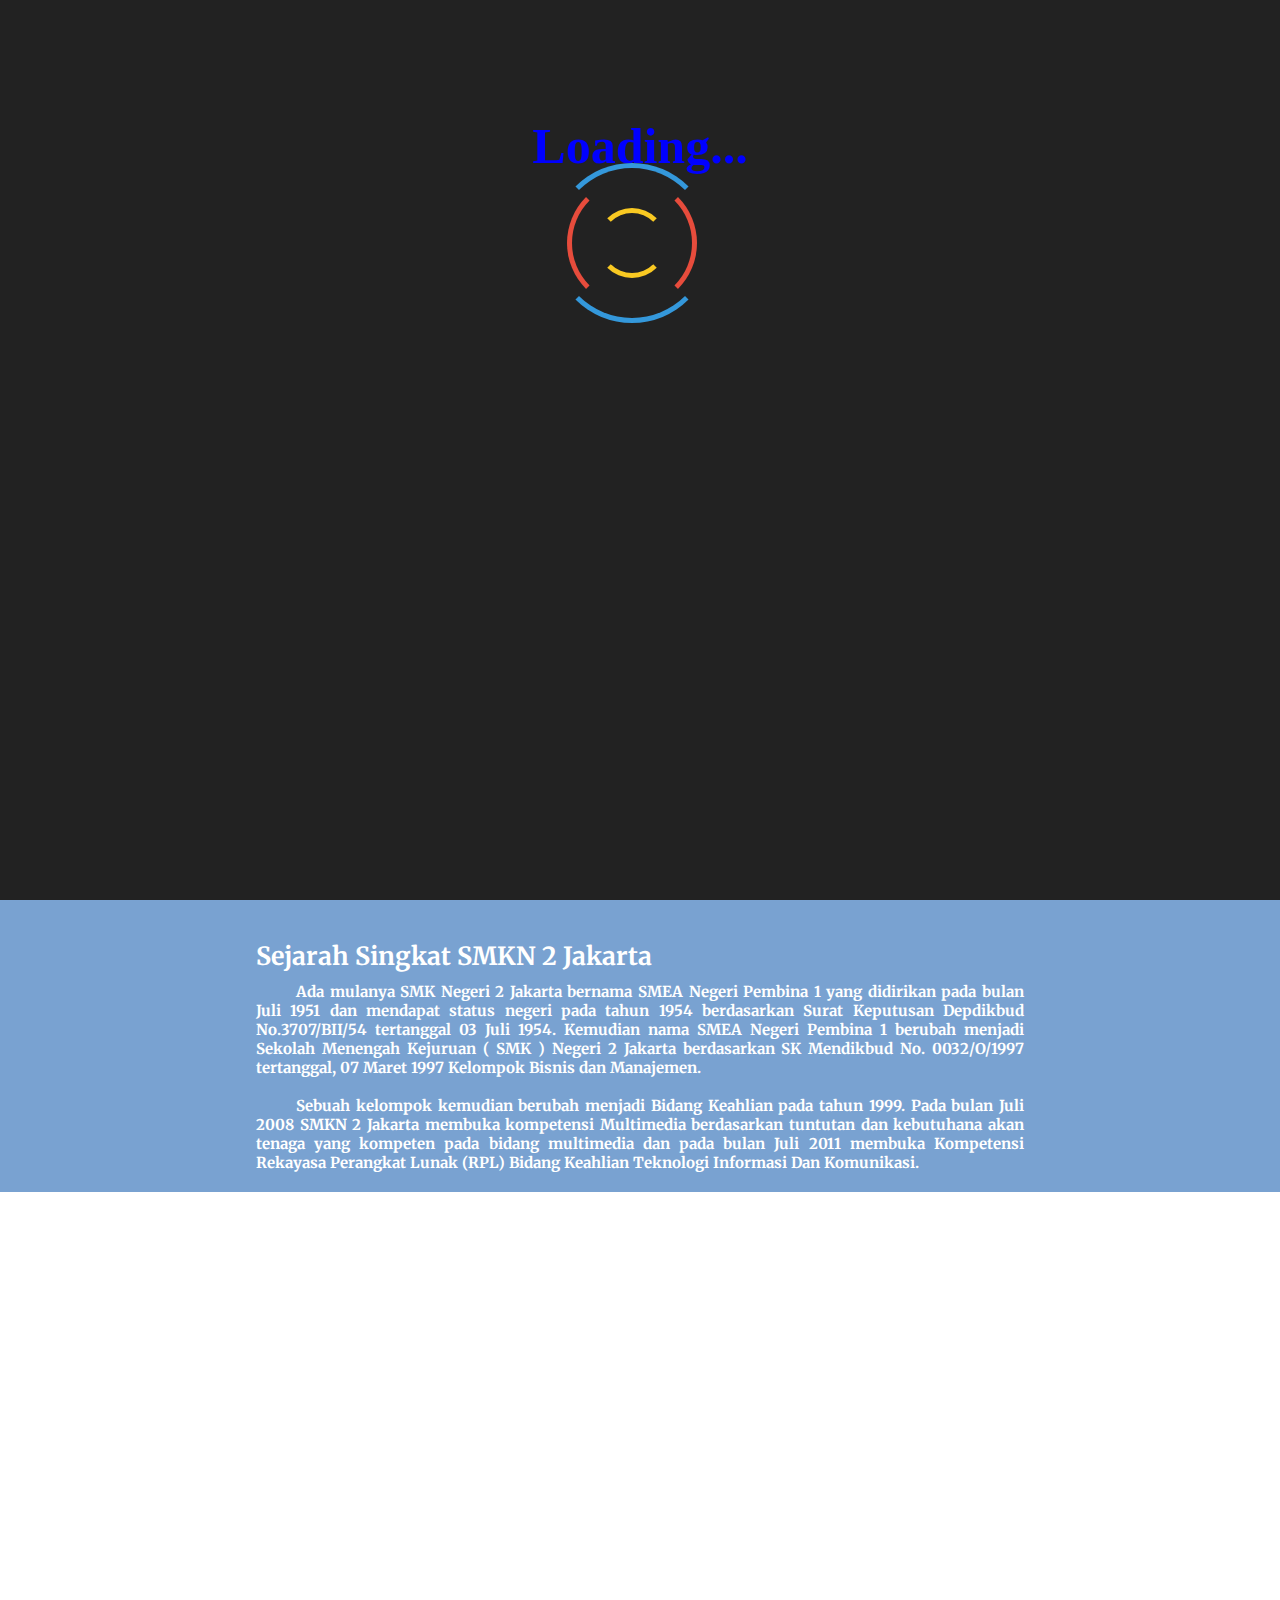
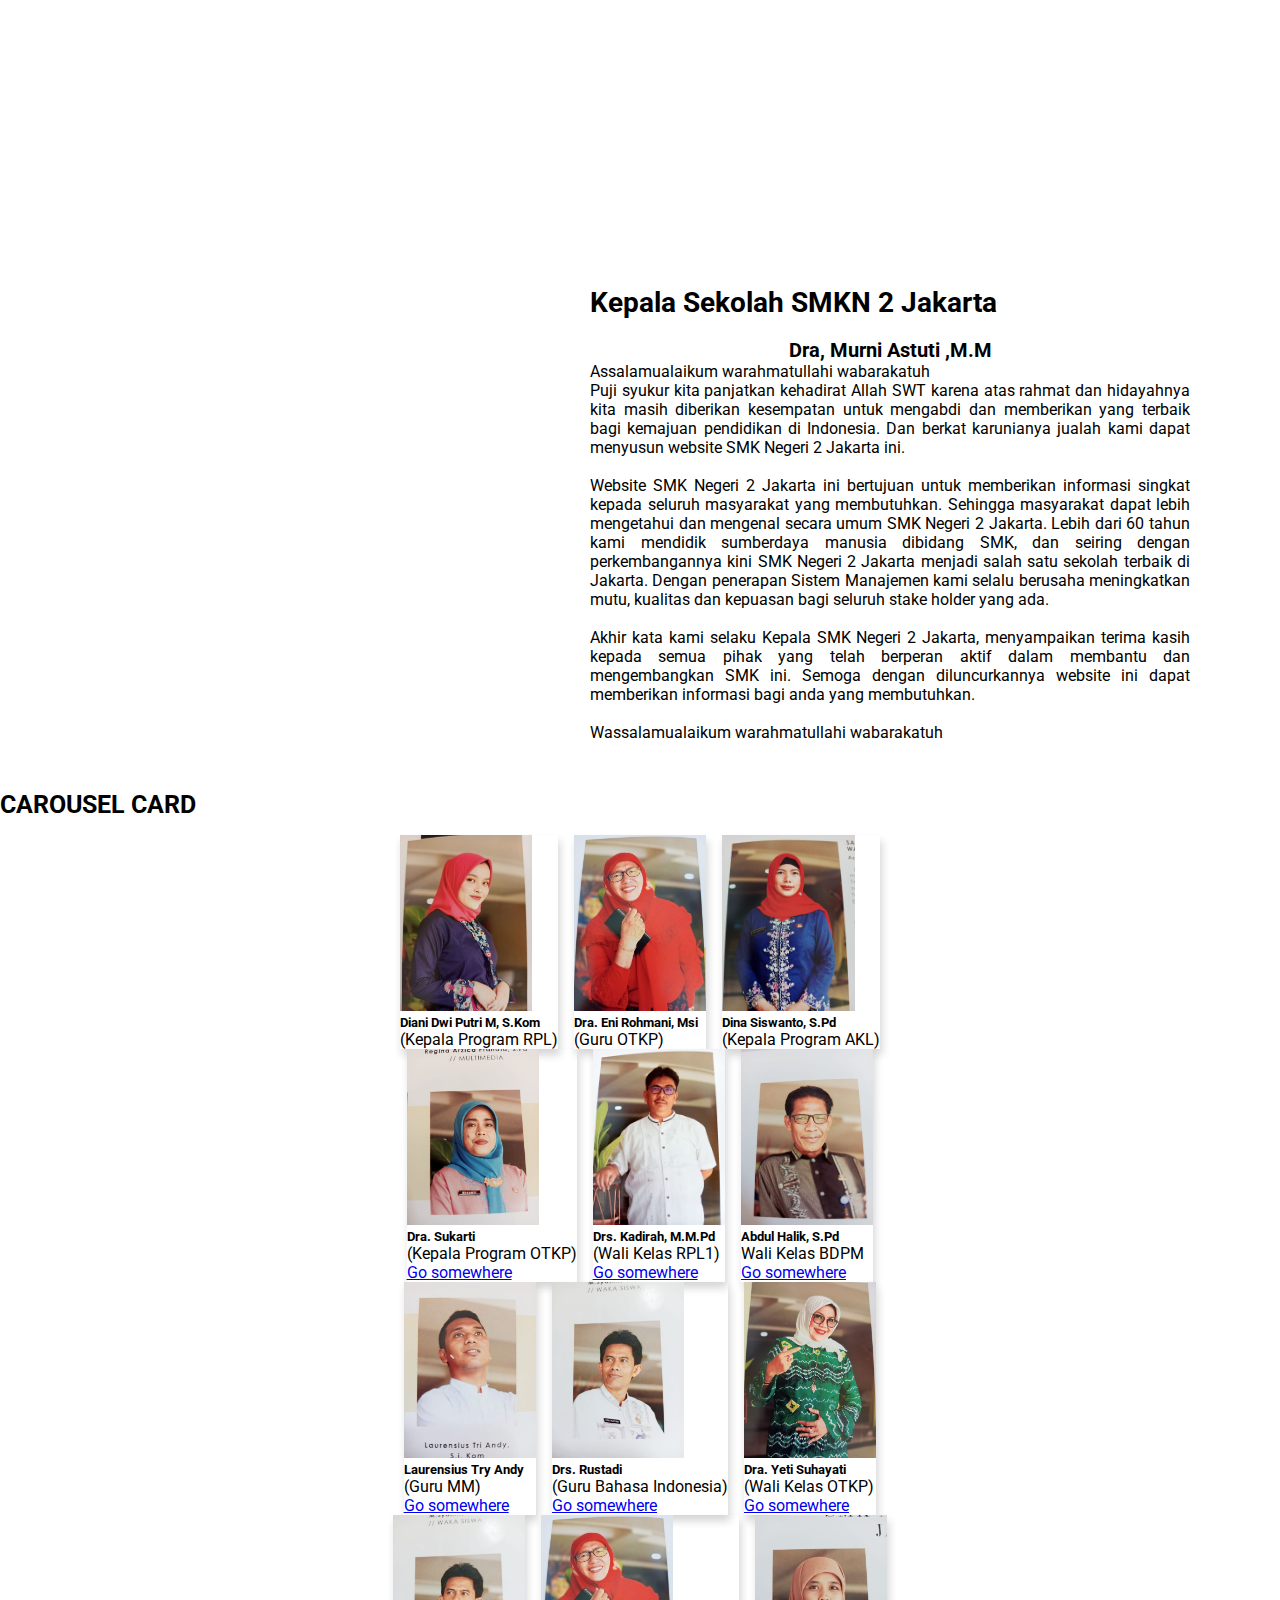
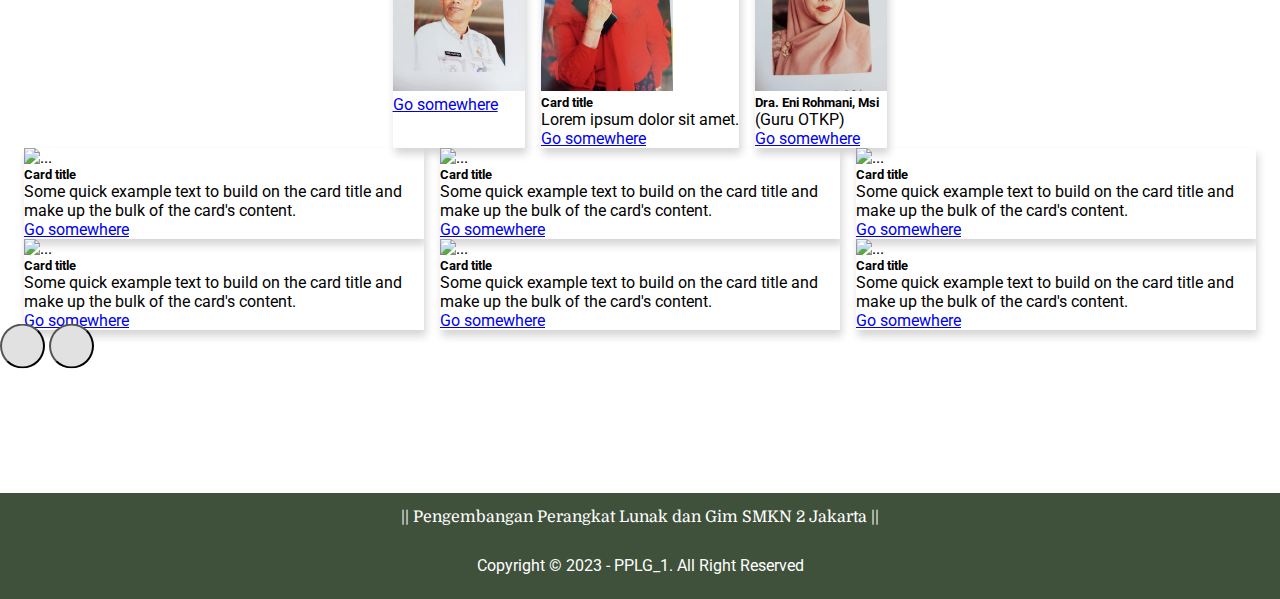
==== commit 4fd1f8f2: "komitan galih" ====
--- a/index.html
+++ b/index.html
@@ -30,6 +30,12 @@
     <!-- LOGO -->
     <link rel="icon" href="img/Logo_Sekolah_SMKN_2_Jakarta-removebg-preview.png">
 
+    <!-- GOOGLE FONT -->
+    <link rel="preconnect" href="https://fonts.googleapis.com">
+    <link href="https://fonts.googleapis.com/css2?family=Domine&family=Poppins&display=swap" rel="stylesheet">
+    <link href="https://fonts.googleapis.com/css2?family=Merriweather:wght@700&display=swap" rel="stylesheet">
+
+    
 </head>
 
 <body>
@@ -43,7 +49,7 @@
 
 
     <!-- NAVBAR -->
-    <section class="navigation show" id="header">
+    <section class="navigation">
         <div class="nav-container">
             <div class="brand">
                 <a href="#!"><img src="img/SMKN_2_Jakarta-removebg-preview.png" alt=""></a>
@@ -66,8 +72,9 @@
                     <li>
                         <a href="contact.html">Contact</a>
                     </li>
-                    <li>
-                        <a href="my_smk.html" class="btn-cta">MY SMK</a>
+                    <li class="btn-cta">
+                        <input type="text" placeholder=" Search.." name="search">
+                        <button type="submit"><i class="fa fa-search"></i></button>
                     </li>
                 </ul>
             </nav>
@@ -77,7 +84,9 @@
     <!-- CONTENT PERTAMA -->
     <!-- PARALLAX -->
     <div class="parallax intro">
-        <div class="content-1"></div>
+        <div class="content-1" style="color: aliceblue;">
+            <h2>About Us</h2>
+        </div>
     </div>
 
 
@@ -103,7 +112,7 @@
     <!-- CONTENT KETIGA -->
     <!-- YOUTUBE -->
     <div class="profile">
-        <iframe width="1100" height="560" src="https://www.youtube.com/embed/SZ6eG_l40lo" title="YouTube video player"
+        <iframe width="1000" height="560" src="https://www.youtube.com/embed/SZ6eG_l40lo" title="YouTube video player"
             frameborder="0"
             allow="accelerometer; autoplay; clipboard-write; encrypted-media; gyroscope; picture-in-picture; web-share"
             allowfullscreen></iframe>
@@ -118,9 +127,15 @@
         <div class="cdn">
             <h2>Kepala Sekolah SMKN 2 Jakarta</h2><br>
             <h4 style="text-align: center;">Dra, Murni Astuti ,M.M</h4>
-            <p>Dra, Murni Astuti ,M.M, adalah Kepala SMKN 2 Jakarta yang berkelahiran tahun 1945, di Ibukota
-                jakarta.
-                Beliau menggantikan kepala sekolah sebelumnya yang bernama Drs.Ismunanto,M.M,</p>
+            <p>Assalamualaikum warahmatullahi wabarakatuh <br>
+
+                Puji syukur kita panjatkan kehadirat Allah SWT karena atas rahmat dan hidayahnya kita masih diberikan kesempatan untuk mengabdi dan memberikan yang terbaik bagi kemajuan pendidikan di Indonesia. Dan berkat karunianya jualah kami dapat menyusun website SMK Negeri 2 Jakarta ini.
+                <br><br>
+                Website SMK Negeri 2 Jakarta ini bertujuan untuk memberikan informasi singkat kepada seluruh masyarakat yang membutuhkan. Sehingga masyarakat dapat lebih mengetahui dan mengenal secara umum SMK Negeri 2 Jakarta. Lebih dari 60 tahun kami mendidik sumberdaya manusia dibidang SMK, dan seiring dengan perkembangannya kini SMK Negeri 2 Jakarta menjadi salah satu sekolah terbaik di Jakarta. Dengan penerapan Sistem Manajemen kami selalu berusaha meningkatkan mutu, kualitas dan kepuasan bagi seluruh stake holder yang ada.
+                <br><br>
+                Akhir kata kami selaku Kepala SMK Negeri 2 Jakarta, menyampaikan terima kasih kepada semua pihak yang telah berperan aktif dalam membantu dan mengembangkan SMK ini. Semoga dengan diluncurkannya website ini dapat memberikan informasi bagi anda yang membutuhkan.
+                <br><br>
+                Wassalamualaikum warahmatullahi wabarakatuh</p>
         </div>
     </div>
 
@@ -137,10 +152,9 @@
                             <img src="img/Guru/bu diani.jpeg" alt="...">
                         </div>
                         <div class="card-body">
-                            <h5 class="card-title">Card title</h5>
-                            <p class="card-text">Some quick example text to build on the card title and make up the bulk
-                                of the card's content.</p>
-                            <a href="#" class="btn btn-primary">Go somewhere</a>
+                            <h5 class="card-title">Diani Dwi Putri M, S.Kom</h5>
+                            <p class="card-text">
+                                (Kepala Program RPL)</p>
                         </div>
                     </div>
                     <div class="card d-none d-md-block">
@@ -148,10 +162,10 @@
                             <img src="img/Guru/bu eni.jpeg" alt="...">
                         </div>
                         <div class="card-body">
-                            <h5 class="card-title">Card title</h5>
-                            <p class="card-text">Some quick example text to build on the card title and make up the bulk
-                                of the card's content.</p>
-                            <a href="#" class="btn btn-primary">Go somewhere</a>
+                            <h5 class="card-title">Dra. Eni Rohmani, Msi
+                            </h5>
+                            <p class="card-text">
+                                (Guru OTKP)</p>
                         </div>
                     </div>
                     <div class="card d-none d-md-block">
@@ -159,10 +173,9 @@
                             <img src="img/Guru/bu dina.jpeg" alt="...">
                         </div>
                         <div class="card-body">
-                            <h5 class="card-title">Card title</h5>
-                            <p class="card-text">Some quick example text to build on the card title and make up the bulk
-                                of the card's content.</p>
-                            <a href="#" class="btn btn-primary">Go somewhere</a>
+                            <h5 class="card-title">Dina Siswanto, S.Pd</h5>
+                            <p class="card-text">
+                                (Kepala Program AKL)</p>
                         </div>
                     </div>
                 </div>
@@ -174,9 +187,9 @@
                             <img src="img/Guru/karti.jpeg" alt="...">
                         </div>
                         <div class="card-body">
-                            <h5 class="card-title">Card title</h5>
-                            <p class="card-text">Some quick example text to build on the card title and make up the bulk
-                                of the card's content.</p>
+                            <h5 class="card-title">Dra. Sukarti
+                            </h5>
+                            <p class="card-text">(Kepala Program OTKP)</p>
                             <a href="#" class="btn btn-primary">Go somewhere</a>
                         </div>
                     </div>
@@ -185,9 +198,8 @@
                             <img src="img/Guru/pak kadira.jpeg" alt="...">
                         </div>
                         <div class="card-body">
-                            <h5 class="card-title">Card title</h5>
-                            <p class="card-text">Some quick example text to build on the card title and make up the bulk
-                                of the card's content.</p>
+                            <h5 class="card-title">Drs. Kadirah, M.M.Pd</h5>
+                            <p class="card-text">(Wali Kelas RPL1)</p>
                             <a href="#" class="btn btn-primary">Go somewhere</a>
                         </div>
                     </div>
@@ -196,9 +208,8 @@
                             <img src="img/Guru/pak kalik.jpeg" alt="...">
                         </div>
                         <div class="card-body">
-                            <h5 class="card-title">Card title</h5>
-                            <p class="card-text">Some quick example text to build on the card title and make up the bulk
-                                of the card's content.</p>
+                            <h5 class="card-title">Abdul Halik, S.Pd</h5>
+                            <p class="card-text">Wali Kelas BDPM</p>
                             <a href="#" class="btn btn-primary">Go somewhere</a>
                         </div>
                     </div>
@@ -211,15 +222,74 @@
                             <img src="img/Guru/pak loren.jpeg" alt="...">
                         </div>
                         <div class="card-body">
-                            <h5 class="card-title">Card title</h5>
-                            <p class="card-text">Some quick example text to build on the card title and make up the bulk
-                                of the card's content.</p>
-                            <a href="#" class="btn btn-primary">Go somewhere</a>
-                        </div>
-                    </div>
-                    <div class="card d-none d-md-block">
-                        <div class="image-wrapper">
-                            <img src="img/Guru/bu dina.jpeg" alt="...">
+                            <h5 class="card-title">Laurensius Try Andy
+                            </h5>
+                            <p class="card-text">(Guru MM)</p>
+                            <a href="#" class="btn btn-primary">Go somewhere</a>
+                        </div>
+                    </div>
+                    <div class="card d-none d-md-block">
+                        <div class="image-wrapper">
+                            <img src="img/Guru/PAK RUS.jpeg" alt="...">
+                        </div>
+                        <div class="card-body">
+                            <h5 class="card-title">Drs. Rustadi </h5>
+                            <p class="card-text">(Guru Bahasa Indonesia)</p>
+                            <a href="#" class="btn btn-primary">Go somewhere</a>
+                        </div>
+                    </div>
+                    <div class="card d-none d-md-block">
+                        <div class="image-wrapper">
+                            <img src="img/Guru/bu yeti.jpeg" alt="...">
+                        </div>
+                        <div class="card-body">
+                            <h5 class="card-title">Dra. Yeti Suhayati</h5>
+                            <p class="card-text">(Wali Kelas OTKP)</p>
+                            <a href="#" class="btn btn-primary">Go somewhere</a>
+                        </div>
+                    </div>
+                </div>
+            </div>
+            <div class="carousel-item">
+                <div class="cards-wrapper">
+                    <div class="card">
+                        <div class="image-wrapper">
+                            <img src="img/Guru/PAK RUS.jpeg" alt="...">
+                        </div>
+                        <div class="card-body">
+                            <h5 class="card-title"></h5>
+                            <p class="card-text"></p>
+                            <a href="#" class="btn btn-primary">Go somewhere</a>
+                        </div>
+                    </div>
+                    <div class="card d-none d-md-block">
+                        <div class="image-wrapper">
+                            <img src="img/Guru/bu eni.jpeg" alt="...">
+                        </div>
+                        <div class="card-body">
+                            <h5 class="card-title">Card title</h5>
+                            <p class="card-text">Lorem ipsum dolor sit amet.</p>
+                            <a href="#" class="btn btn-primary">Go somewhere</a>
+                        </div>
+                    </div>
+                    <div class="card d-none d-md-block">
+                        <div class="image-wrapper">
+                            <img src="img/Guru/bu nila.jpeg" alt="...">
+                        </div>
+                        <div class="card-body">
+                            <h5 class="card-title">Dra. Eni Rohmani, Msi
+                            </h5>
+                            <p class="card-text">(Guru OTKP)</p>
+                            <a href="#" class="btn btn-primary">Go somewhere</a>
+                        </div>
+                    </div>
+                </div>
+            </div>
+            <div class="carousel-item">
+                <div class="cards-wrapper">
+                    <div class="card">
+                        <div class="image-wrapper">
+                            <img src="img/pexels-ezra-comeau-2387418.jpg" alt="...">
                         </div>
                         <div class="card-body">
                             <h5 class="card-title">Card title</h5>
@@ -239,6 +309,17 @@
                             <a href="#" class="btn btn-primary">Go somewhere</a>
                         </div>
                     </div>
+                    <div class="card d-none d-md-block">
+                        <div class="image-wrapper">
+                            <img src="img/pexels-pixabay-147411.jpg" alt="...">
+                        </div>
+                        <div class="card-body">
+                            <h5 class="card-title">Card title</h5>
+                            <p class="card-text">Some quick example text to build on the card title and make up the bulk
+                                of the card's content.</p>
+                            <a href="#" class="btn btn-primary">Go somewhere</a>
+                        </div>
+                    </div>
                 </div>
             </div>
             <div class="carousel-item">
@@ -278,88 +359,14 @@
                     </div>
                 </div>
             </div>
-            <div class="carousel-item">
-                <div class="cards-wrapper">
-                    <div class="card">
-                        <div class="image-wrapper">
-                            <img src="img/pexels-ezra-comeau-2387418.jpg" alt="...">
-                        </div>
-                        <div class="card-body">
-                            <h5 class="card-title">Card title</h5>
-                            <p class="card-text">Some quick example text to build on the card title and make up the bulk
-                                of the card's content.</p>
-                            <a href="#" class="btn btn-primary">Go somewhere</a>
-                        </div>
-                    </div>
-                    <div class="card d-none d-md-block">
-                        <div class="image-wrapper">
-                            <img src="img/pexels-pixabay-147411.jpg" alt="...">
-                        </div>
-                        <div class="card-body">
-                            <h5 class="card-title">Card title</h5>
-                            <p class="card-text">Some quick example text to build on the card title and make up the bulk
-                                of the card's content.</p>
-                            <a href="#" class="btn btn-primary">Go somewhere</a>
-                        </div>
-                    </div>
-                    <div class="card d-none d-md-block">
-                        <div class="image-wrapper">
-                            <img src="img/pexels-pixabay-147411.jpg" alt="...">
-                        </div>
-                        <div class="card-body">
-                            <h5 class="card-title">Card title</h5>
-                            <p class="card-text">Some quick example text to build on the card title and make up the bulk
-                                of the card's content.</p>
-                            <a href="#" class="btn btn-primary">Go somewhere</a>
-                        </div>
-                    </div>
-                </div>
-            </div>
-            <div class="carousel-item">
-                <div class="cards-wrapper">
-                    <div class="card">
-                        <div class="image-wrapper">
-                            <img src="img/pexels-ezra-comeau-2387418.jpg" alt="...">
-                        </div>
-                        <div class="card-body">
-                            <h5 class="card-title">Card title</h5>
-                            <p class="card-text">Some quick example text to build on the card title and make up the bulk
-                                of the card's content.</p>
-                            <a href="#" class="btn btn-primary">Go somewhere</a>
-                        </div>
-                    </div>
-                    <div class="card d-none d-md-block">
-                        <div class="image-wrapper">
-                            <img src="img/pexels-pixabay-147411.jpg" alt="...">
-                        </div>
-                        <div class="card-body">
-                            <h5 class="card-title">Card title</h5>
-                            <p class="card-text">Some quick example text to build on the card title and make up the bulk
-                                of the card's content.</p>
-                            <a href="#" class="btn btn-primary">Go somewhere</a>
-                        </div>
-                    </div>
-                    <div class="card d-none d-md-block">
-                        <div class="image-wrapper">
-                            <img src="img/pexels-pixabay-147411.jpg" alt="...">
-                        </div>
-                        <div class="card-body">
-                            <h5 class="card-title">Card title</h5>
-                            <p class="card-text">Some quick example text to build on the card title and make up the bulk
-                                of the card's content.</p>
-                            <a href="#" class="btn btn-primary">Go somewhere</a>
-                        </div>
-                    </div>
-                </div>
-            </div>
         </div>
         <button class="carousel-control-prev" type="button" data-bs-target="#carouselExample" data-bs-slide="prev">
-            <span class="carousel-control-prev-icon" aria-hidden="true"></span>
-            <span class="visually-hidden">Previous</span>
+            <span class="carousel-control-prev-icon bg-dark" aria-hidden="true"></span>
+            <span class="visually-hidden"></span>
         </button>
         <button class="carousel-control-next" type="button" data-bs-target="#carouselExample" data-bs-slide="next">
-            <span class="carousel-control-next-icon" aria-hidden="true"></span>
-            <span class="visually-hidden">Next</span>
+            <span class="carousel-control-next-icon bg-dark" aria-hidden="true"></span>
+            <span class="visually-hidden"></span>
         </button>
     </div>
 
@@ -368,9 +375,7 @@
         <div class="poter mt-0">
             <div class="icons text-center">
                 <div class="wrap_6">
-                    <p>Lorem ipsum dolor sit amet consectetur adipisicing elit. Reiciendis quibusdam corrupti facere
-                        praesentium quod fugit nulla quam aliquid asperiores ratione? Minima fugiat atque ratione
-                        dolorum architecto consequuntur suscipit distinctio repudiandae!</p>
+                    <p>|| Pengembangan Perangkat Lunak dan Gim SMKN 2 Jakarta ||</p>
                     <div class="icon_medsos">
                         <a href=""><i class="fa-brands fa-instagram fa-2xl"></i></a>
                         <a href=""><i class="fa-brands fa-facebook fa-2xl"></i></a>
--- a/style.css
+++ b/style.css
@@ -1,5 +1,7 @@
 @import url('https://fonts.googleapis.com/css?family=Roboto');
 
+*,
+html,
 body {
     margin: 0;
     padding: 0;
@@ -139,6 +141,8 @@
     height: 80px;
     background: linear-gradient(-90deg, #4199fe, #74b4fe);
     z-index: 9;
+    position: fixed;
+    width: 100%;
 }
 
 .brand {
@@ -238,39 +242,29 @@
     width: 70px;
 }
 
-/* ANIMATION Navbar */
-#header {
-    position: sticky;
-    position: -webkit-sticky;
-    top: 0px;
-    transition: top .3s ease;
-}
-
-#header.show {
-    top: -90px;
-}
-
 .btn-cta {
-    background-color: #222;
-    border-radius: 10px;
-    color: whitesmoke;
-    font-weight: bold;
-    transition: all .5s;
-    margin-left: 10px;
-    margin-right: 30px;
-}
-
-.btn-cta:hover {
-    background-color: #635985;
-    color: black;
-
+    margin: 13px 30px 0 10px;
+}
+
+.btn-cta button {
+    width: 30px;
+    border: 1px solid black;
 }
 
 /* FIRST CONTENT */
 /* PARALLAX */
+.content-1 {
+    display: flex;
+    justify-content: center;
+    align-items: center;
+
+}
+
 .parallax {
     width: 100%;
+    filter: brightness(50%);
     height: 100vh;
+    opacity: 3.0;
 }
 
 .intro {
@@ -294,6 +288,8 @@
     margin-bottom: 10px;
     font-weight: bold;
     font-size: 25px;
+    font-family: 'Merriweather', serif;
+    color: white;
 }
 
 .wrap p {
@@ -301,6 +297,8 @@
     font-size: 15px;
     text-indent: 40px;
     font-weight: bold;
+    font-family: 'Merriweather', serif;
+    color: white;
 }
 
 .wrap {
@@ -332,6 +330,7 @@
     width: 50%;
     margin: auto;
     text-align: justify;
+    padding: 10px;
 }
 
 .cdn h2 {
@@ -345,7 +344,6 @@
 }
 
 .cdn p {
-    text-indent: 40px;
     margin-bottom: 30px;
 }
 
@@ -410,19 +408,26 @@
 .wrap_6 {
     width: 70%;
     margin: auto;
-}
+    
+}
+.wrap_6 p {
+    font-family: 'Domine', serif;
+}
+
 .icon_medsos {
     display: flex;
     flex-wrap: wrap;
     justify-content: center;
     margin: auto;
     gap: 20px;
-    margin-bottom: 30px; 
-}
+    margin-bottom: 30px;
+}
+
 .icon_medsos i {
     transition: all .5s ease;
     color: #F9DBBB;
 }
+
 .icon_medsos i:hover {
     color: blue;
 }
@@ -438,11 +443,6 @@
     margin-top: 100px;
 }
 
-/* FILE EKSKUL */
-/* FILE EKSKUL */
-
-
-
 /* FILE JURUSAN */
 /* FILE JURUSAN */
 /* FILE JURUSAN */
@@ -455,11 +455,8 @@
 }
 
 .container-jurusan {
-    padding-left: 80px;
-    padding-top: 50px;
+    padding: 100px 20px 0 80px;
     box-shadow: rgba(0, 0, 0, 0.1) 0px 4px 12px;
-    padding-right: 20px;
-    text-transform: uppercase;  
 }
 
 .wrap_list {
@@ -474,10 +471,12 @@
     margin: 20px 5px 0 20px;
     width: 50%;
     text-align: justify;
-    padding: 30px;
-    padding-right: 50px;
+}
+
+.wrapper_jrs {
     border-radius: 20px;
     box-shadow: rgba(50, 50, 93, 0.25) 0px 6px 12px -2px, rgba(0, 0, 0, 0.3) 0px 3px 7px -3px;
+    padding: 20px;
 }
 
 .explan_jrs h3 {
@@ -530,9 +529,11 @@
 .body-card-jrs {
     padding: 10px 15px;
 }
+
 .body-card-jrs:not(.body-card-jrs h1, p) {
     text-align: center;
 }
+
 .body-card-jrs p {
     text-align: justify;
 }
@@ -553,6 +554,7 @@
 .custom-btn {
     width: 130px;
     height: 40px;
+    margin-bottom: 10px;
     color: #fff;
     border-radius: 5px;
     padding: 10px 25px;
@@ -610,6 +612,7 @@
     background: transparent;
     box-shadow: none;
 }
+
 .btn-3:hover:before {
     height: 100%;
 }
@@ -652,36 +655,25 @@
 
 /* FILE GALERI */
 /* FILE GALERI */
-.container-galeri {
-    border: 1px solid black;
-}
-.list-galeri {
-    border: 1px solid black;
-}
-.list-galeri img {
+.img-modal img {
     width: 200px;
-}
-.wrap-galeri {
+    height: 200px;
+    border-radius: 20px;
+    padding: 5px;
+}
+
+.img-modal {
+    margin-top: 100px;
+    text-align: center;
+    margin-bottom: 100vh;
+}
+
+.modal {
     display: flex;
+    justify-content: space-around;
     flex-wrap: wrap;
-    gap: 10px;
-    margin: auto;
-    border: 1px solid black;
-    justify-content: center;
-    
-}
-/* CONTENT PERTAMA */
-.prog-jrs {
-    justify-content: center;
-    align-items: center;
-    border: 1px solid black;
-    text-align: center;
-}
-.wrap_prog-jrs {
-    width: 30vw;
-    margin: auto;
-    justify-content: center;
-    border: 1px solid black;
+    z-index: -1;
+
 }
 
 
@@ -746,18 +738,22 @@
     .gambar img {
         width: 250px;
     }
+
     .image {
         width: 100%;
         margin: 0;
         padding: 15px 8px 0 8px;
     }
+
     .cdn {
         width: 100%;
     }
+
     .wrap {
         width: 100%;
         padding: 0 15px 0 15px;
     }
+
     .parallax {
         height: 90vh;
     }
@@ -766,6 +762,16 @@
 @media only screen and (max-width: 980px) {
     .nav-mobile {
         display: block;
+    }
+
+    .btn-cta {
+        background-color: #222;
+        padding-bottom: 10px;
+        margin: 0 5px 0 5px;
+    }
+
+    .btn-cta input {
+        width: 90%;
     }
 
     nav {
@@ -857,3 +863,85 @@
         transform: rotate(-45deg);
     }
 }
+
+
+/* FILE PROGRA JURUSAN / PPLG*/
+/* FILE PPLG */
+/* FILE PPLG */
+/* CONTENT PERTAMA */
+.major_pplg {
+    text-align: center;
+    padding-top: 100px;
+}
+
+.wrap-1_pplg {
+    display: flex;
+    padding: 20px;
+    flex-wrap: wrap;
+    justify-content: center;
+}
+
+.pplg {
+    margin: auto;
+    padding: 20px;
+    width: 50%;
+    text-align: justify;
+}
+
+.img-pplg {
+    margin-right: 20px;
+    width: 40%;
+    align-items: center;
+    justify-content: center;
+    margin-top: 40px;
+}
+
+.img-pplg img {
+    width: 100%;
+}
+
+.ind {
+    text-indent: 30px;
+}
+
+.hr {
+    border: 2px solid yellowgreen;
+    margin-bottom: 20px;
+}
+
+.super {
+    background-color: aqua;
+    padding: 15px;
+}
+
+.parag {
+    text-align: justify;
+    margin-top: 35px;
+    background-color: antiquewhite;
+    padding: 10px;
+}
+
+/* RESPONSIVE */
+/* RESPONSIVE */
+@media screen and (max-width: 735px) {
+    .wrap-1_pplg {
+        display: inline-block;
+        padding: 5px;
+    }
+
+    .pplg {
+        width: 100%;
+    }
+
+    .img-pplg {
+        width: 100%;
+    }
+}
+
+.foot_jrs {
+    text-align: center;
+}
+
+.foot_jrs img {
+    width: 90%;
+}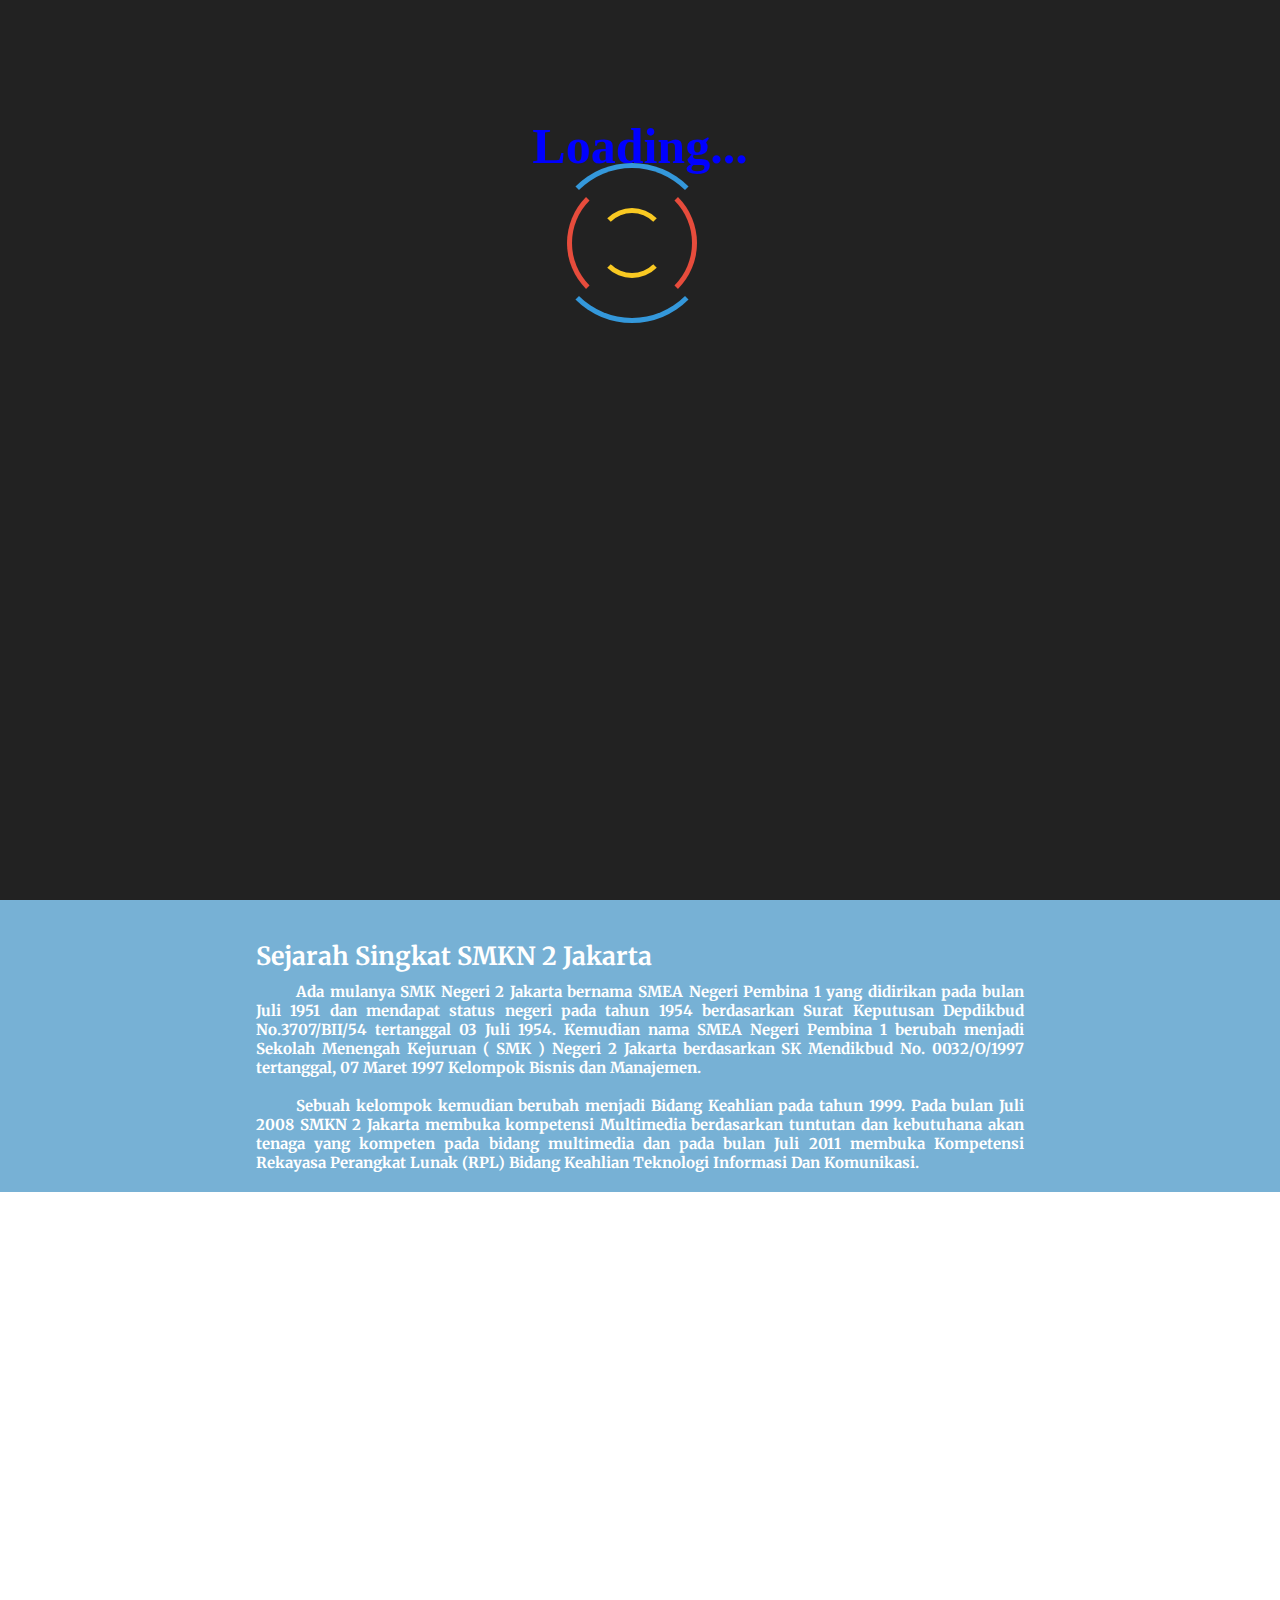
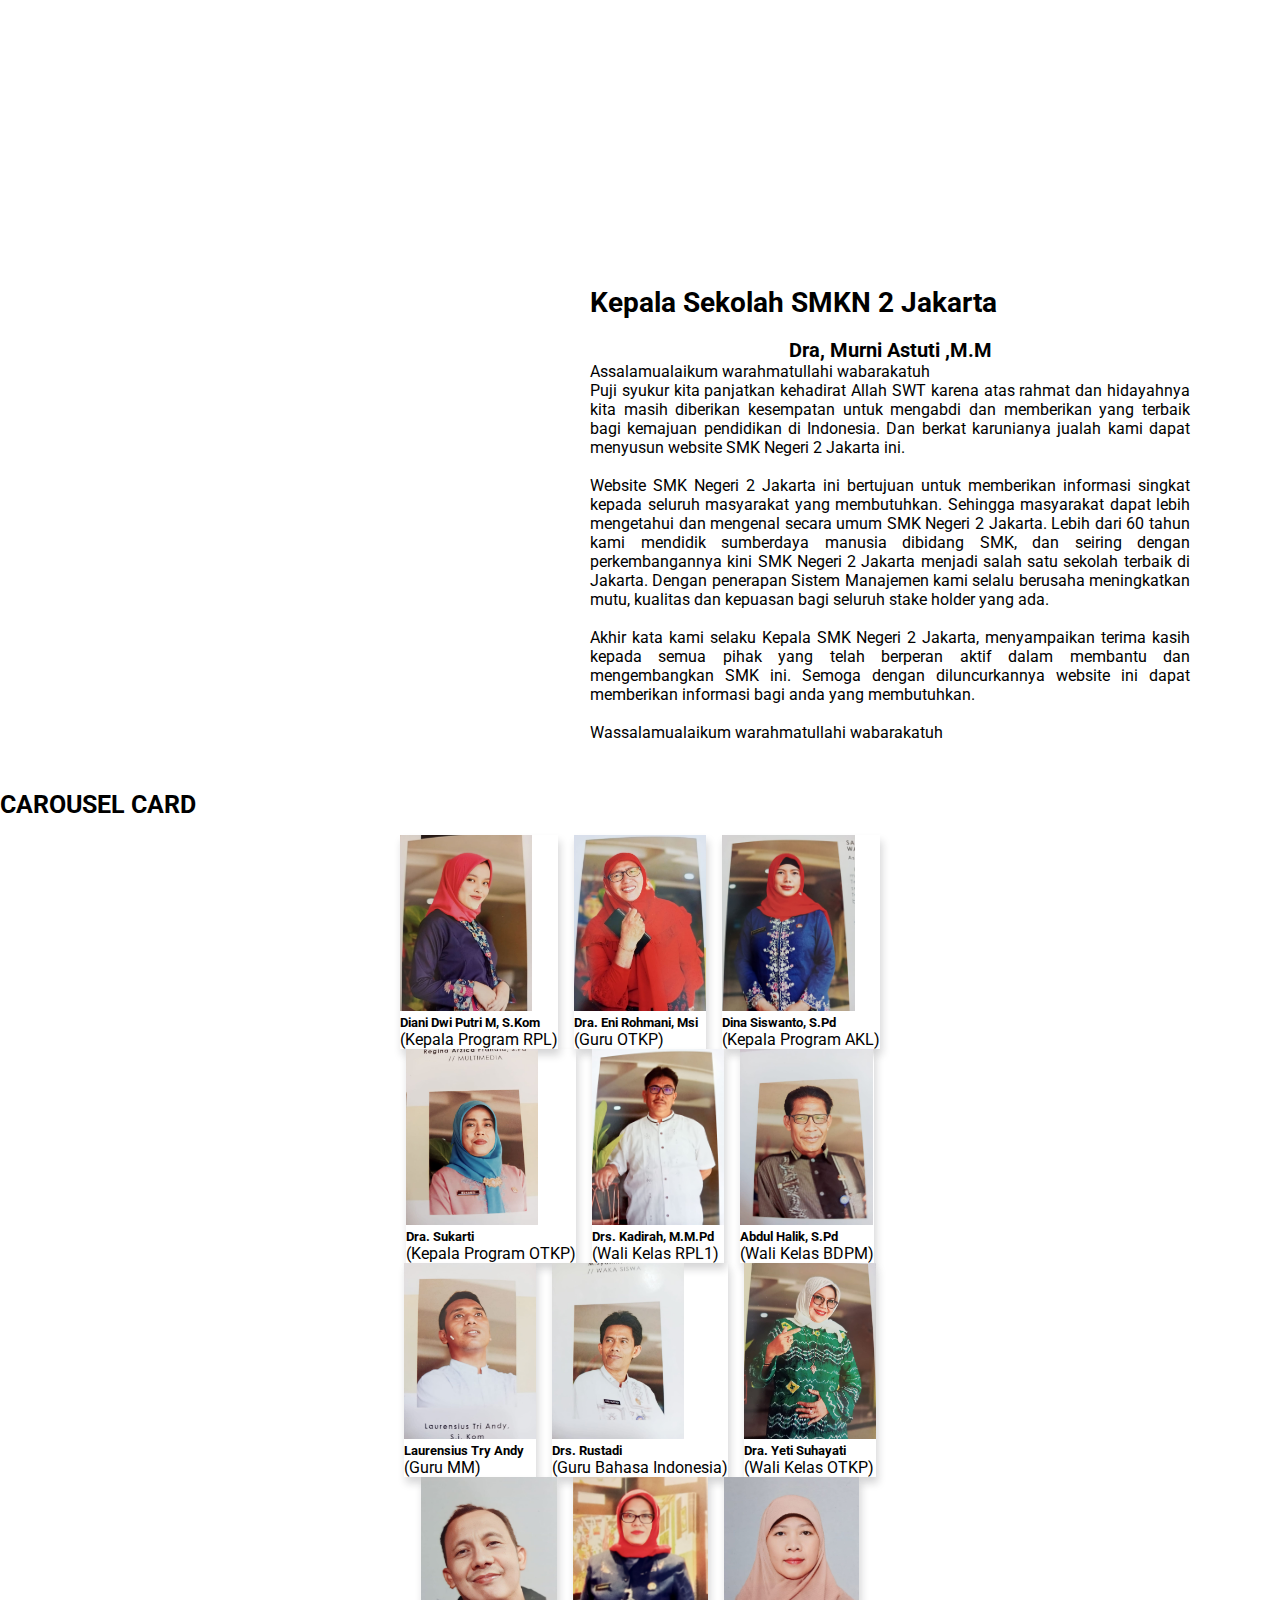
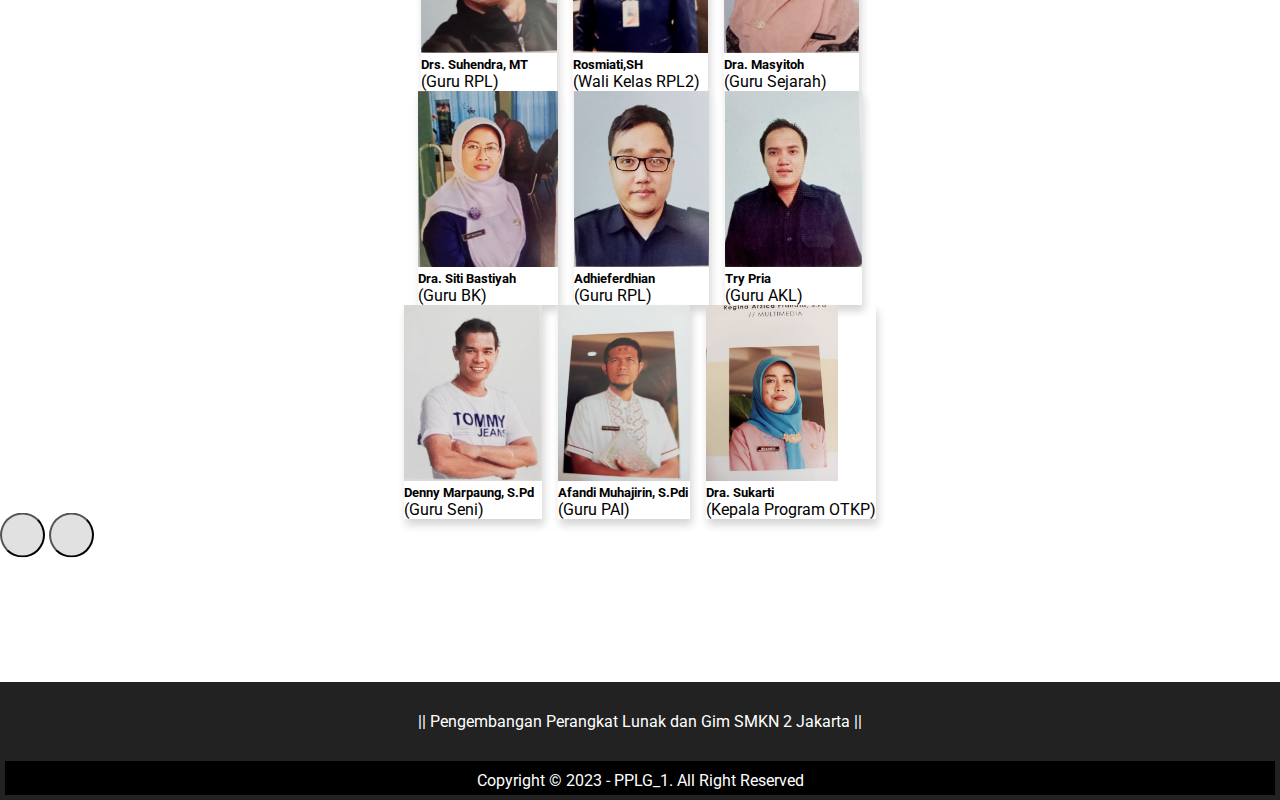
==== commit a774b8af: "komitan ke 5" ====
--- a/index.html
+++ b/index.html
@@ -32,10 +32,15 @@
 
     <!-- GOOGLE FONT -->
     <link rel="preconnect" href="https://fonts.googleapis.com">
+
     <link href="https://fonts.googleapis.com/css2?family=Domine&family=Poppins&display=swap" rel="stylesheet">
+
     <link href="https://fonts.googleapis.com/css2?family=Merriweather:wght@700&display=swap" rel="stylesheet">
 
-    
+    <link
+        href="https://fonts.googleapis.com/css2?family=Fredoka+One&family=Gloock&family=Lora:ital,wght@0,600;1,400&family=Noto+Serif:wght@700&family=Playfair+Display&family=Poppins:wght@600&family=Tilt+Prism&family=Varela+Round&display=swap"
+        rel="stylesheet">
+
 </head>
 
 <body>
@@ -52,7 +57,7 @@
     <section class="navigation">
         <div class="nav-container">
             <div class="brand">
-                <a href="#!"><img src="img/SMKN_2_Jakarta-removebg-preview.png" alt=""></a>
+                <img src="img/smk-Recovered.png" alt="">
             </div>
             <nav>
                 <div class="nav-mobile"><a id="navbar-toggle" href="#!"><span></span></a></div>
@@ -115,7 +120,8 @@
         <iframe width="1000" height="560" src="https://www.youtube.com/embed/SZ6eG_l40lo" title="YouTube video player"
             frameborder="0"
             allow="accelerometer; autoplay; clipboard-write; encrypted-media; gyroscope; picture-in-picture; web-share"
-            allowfullscreen></iframe>
+            allowfullscreen>
+        </iframe>
     </div>
 
     <!-- CONTENT KEEMPAT -->
@@ -129,11 +135,20 @@
             <h4 style="text-align: center;">Dra, Murni Astuti ,M.M</h4>
             <p>Assalamualaikum warahmatullahi wabarakatuh <br>
 
-                Puji syukur kita panjatkan kehadirat Allah SWT karena atas rahmat dan hidayahnya kita masih diberikan kesempatan untuk mengabdi dan memberikan yang terbaik bagi kemajuan pendidikan di Indonesia. Dan berkat karunianya jualah kami dapat menyusun website SMK Negeri 2 Jakarta ini.
+                Puji syukur kita panjatkan kehadirat Allah SWT karena atas rahmat dan hidayahnya kita masih diberikan
+                kesempatan untuk mengabdi dan memberikan yang terbaik bagi kemajuan pendidikan di Indonesia. Dan berkat
+                karunianya jualah kami dapat menyusun website SMK Negeri 2 Jakarta ini.
                 <br><br>
-                Website SMK Negeri 2 Jakarta ini bertujuan untuk memberikan informasi singkat kepada seluruh masyarakat yang membutuhkan. Sehingga masyarakat dapat lebih mengetahui dan mengenal secara umum SMK Negeri 2 Jakarta. Lebih dari 60 tahun kami mendidik sumberdaya manusia dibidang SMK, dan seiring dengan perkembangannya kini SMK Negeri 2 Jakarta menjadi salah satu sekolah terbaik di Jakarta. Dengan penerapan Sistem Manajemen kami selalu berusaha meningkatkan mutu, kualitas dan kepuasan bagi seluruh stake holder yang ada.
+                Website SMK Negeri 2 Jakarta ini bertujuan untuk memberikan informasi singkat kepada seluruh masyarakat
+                yang membutuhkan. Sehingga masyarakat dapat lebih mengetahui dan mengenal secara umum SMK Negeri 2
+                Jakarta. Lebih dari 60 tahun kami mendidik sumberdaya manusia dibidang SMK, dan seiring dengan
+                perkembangannya kini SMK Negeri 2 Jakarta menjadi salah satu sekolah terbaik di Jakarta. Dengan
+                penerapan Sistem Manajemen kami selalu berusaha meningkatkan mutu, kualitas dan kepuasan bagi seluruh
+                stake holder yang ada.
                 <br><br>
-                Akhir kata kami selaku Kepala SMK Negeri 2 Jakarta, menyampaikan terima kasih kepada semua pihak yang telah berperan aktif dalam membantu dan mengembangkan SMK ini. Semoga dengan diluncurkannya website ini dapat memberikan informasi bagi anda yang membutuhkan.
+                Akhir kata kami selaku Kepala SMK Negeri 2 Jakarta, menyampaikan terima kasih kepada semua pihak yang
+                telah berperan aktif dalam membantu dan mengembangkan SMK ini. Semoga dengan diluncurkannya website ini
+                dapat memberikan informasi bagi anda yang membutuhkan.
                 <br><br>
                 Wassalamualaikum warahmatullahi wabarakatuh</p>
         </div>
@@ -190,7 +205,6 @@
                             <h5 class="card-title">Dra. Sukarti
                             </h5>
                             <p class="card-text">(Kepala Program OTKP)</p>
-                            <a href="#" class="btn btn-primary">Go somewhere</a>
                         </div>
                     </div>
                     <div class="card d-none d-md-block">
@@ -200,7 +214,6 @@
                         <div class="card-body">
                             <h5 class="card-title">Drs. Kadirah, M.M.Pd</h5>
                             <p class="card-text">(Wali Kelas RPL1)</p>
-                            <a href="#" class="btn btn-primary">Go somewhere</a>
                         </div>
                     </div>
                     <div class="card d-none d-md-block">
@@ -209,8 +222,7 @@
                         </div>
                         <div class="card-body">
                             <h5 class="card-title">Abdul Halik, S.Pd</h5>
-                            <p class="card-text">Wali Kelas BDPM</p>
-                            <a href="#" class="btn btn-primary">Go somewhere</a>
+                            <p class="card-text">(Wali Kelas BDPM)</p>
                         </div>
                     </div>
                 </div>
@@ -225,7 +237,6 @@
                             <h5 class="card-title">Laurensius Try Andy
                             </h5>
                             <p class="card-text">(Guru MM)</p>
-                            <a href="#" class="btn btn-primary">Go somewhere</a>
                         </div>
                     </div>
                     <div class="card d-none d-md-block">
@@ -235,7 +246,6 @@
                         <div class="card-body">
                             <h5 class="card-title">Drs. Rustadi </h5>
                             <p class="card-text">(Guru Bahasa Indonesia)</p>
-                            <a href="#" class="btn btn-primary">Go somewhere</a>
                         </div>
                     </div>
                     <div class="card d-none d-md-block">
@@ -245,116 +255,102 @@
                         <div class="card-body">
                             <h5 class="card-title">Dra. Yeti Suhayati</h5>
                             <p class="card-text">(Wali Kelas OTKP)</p>
-                            <a href="#" class="btn btn-primary">Go somewhere</a>
-                        </div>
-                    </div>
-                </div>
-            </div>
-            <div class="carousel-item">
-                <div class="cards-wrapper">
-                    <div class="card">
-                        <div class="image-wrapper">
-                            <img src="img/Guru/PAK RUS.jpeg" alt="...">
-                        </div>
-                        <div class="card-body">
-                            <h5 class="card-title"></h5>
-                            <p class="card-text"></p>
-                            <a href="#" class="btn btn-primary">Go somewhere</a>
-                        </div>
-                    </div>
-                    <div class="card d-none d-md-block">
-                        <div class="image-wrapper">
-                            <img src="img/Guru/bu eni.jpeg" alt="...">
-                        </div>
-                        <div class="card-body">
-                            <h5 class="card-title">Card title</h5>
-                            <p class="card-text">Lorem ipsum dolor sit amet.</p>
-                            <a href="#" class="btn btn-primary">Go somewhere</a>
-                        </div>
-                    </div>
-                    <div class="card d-none d-md-block">
-                        <div class="image-wrapper">
-                            <img src="img/Guru/bu nila.jpeg" alt="...">
-                        </div>
-                        <div class="card-body">
-                            <h5 class="card-title">Dra. Eni Rohmani, Msi
-                            </h5>
-                            <p class="card-text">(Guru OTKP)</p>
-                            <a href="#" class="btn btn-primary">Go somewhere</a>
-                        </div>
-                    </div>
-                </div>
-            </div>
-            <div class="carousel-item">
-                <div class="cards-wrapper">
-                    <div class="card">
-                        <div class="image-wrapper">
-                            <img src="img/pexels-ezra-comeau-2387418.jpg" alt="...">
-                        </div>
-                        <div class="card-body">
-                            <h5 class="card-title">Card title</h5>
-                            <p class="card-text">Some quick example text to build on the card title and make up the bulk
-                                of the card's content.</p>
-                            <a href="#" class="btn btn-primary">Go somewhere</a>
-                        </div>
-                    </div>
-                    <div class="card d-none d-md-block">
-                        <div class="image-wrapper">
-                            <img src="img/pexels-pixabay-147411.jpg" alt="...">
-                        </div>
-                        <div class="card-body">
-                            <h5 class="card-title">Card title</h5>
-                            <p class="card-text">Some quick example text to build on the card title and make up the bulk
-                                of the card's content.</p>
-                            <a href="#" class="btn btn-primary">Go somewhere</a>
-                        </div>
-                    </div>
-                    <div class="card d-none d-md-block">
-                        <div class="image-wrapper">
-                            <img src="img/pexels-pixabay-147411.jpg" alt="...">
-                        </div>
-                        <div class="card-body">
-                            <h5 class="card-title">Card title</h5>
-                            <p class="card-text">Some quick example text to build on the card title and make up the bulk
-                                of the card's content.</p>
-                            <a href="#" class="btn btn-primary">Go somewhere</a>
-                        </div>
-                    </div>
-                </div>
-            </div>
-            <div class="carousel-item">
-                <div class="cards-wrapper">
-                    <div class="card">
-                        <div class="image-wrapper">
-                            <img src="img/pexels-ezra-comeau-2387418.jpg" alt="...">
-                        </div>
-                        <div class="card-body">
-                            <h5 class="card-title">Card title</h5>
-                            <p class="card-text">Some quick example text to build on the card title and make up the bulk
-                                of the card's content.</p>
-                            <a href="#" class="btn btn-primary">Go somewhere</a>
-                        </div>
-                    </div>
-                    <div class="card d-none d-md-block">
-                        <div class="image-wrapper">
-                            <img src="img/pexels-pixabay-147411.jpg" alt="...">
-                        </div>
-                        <div class="card-body">
-                            <h5 class="card-title">Card title</h5>
-                            <p class="card-text">Some quick example text to build on the card title and make up the bulk
-                                of the card's content.</p>
-                            <a href="#" class="btn btn-primary">Go somewhere</a>
-                        </div>
-                    </div>
-                    <div class="card d-none d-md-block">
-                        <div class="image-wrapper">
-                            <img src="img/pexels-pixabay-147411.jpg" alt="...">
-                        </div>
-                        <div class="card-body">
-                            <h5 class="card-title">Card title</h5>
-                            <p class="card-text">Some quick example text to build on the card title and make up the bulk
-                                of the card's content.</p>
-                            <a href="#" class="btn btn-primary">Go somewhere</a>
+                        </div>
+                    </div>
+                </div>
+            </div>
+            <div class="carousel-item">
+                <div class="cards-wrapper">
+                    <div class="card">
+                        <div class="image-wrapper">
+                            <img src="img/Guru/om suhen.jpeg" alt="...">
+                        </div>
+                        <div class="card-body">
+                            <h5 class="card-title">Drs. Suhendra, MT</h5>
+                            <p class="card-text">(Guru RPL)</p>
+                        </div>
+                    </div>
+                    <div class="card d-none d-md-block">
+                        <div class="image-wrapper">
+                            <img src="img/Guru/bu ros.jpeg" alt="...">
+                        </div>
+                        <div class="card-body">
+                            <h5 class="card-title">Rosmiati,SH</h5>
+                            <p class="card-text">(Wali Kelas RPL2)</p>
+                        </div>
+                    </div>
+                    <div class="card d-none d-md-block">
+                        <div class="image-wrapper">
+                            <img src="img/Guru/bu mas.jpeg" alt="...">
+                        </div>
+                        <div class="card-body">
+                            <h5 class="card-title">Dra. Masyitoh
+                            </h5>
+                            <p class="card-text">(Guru Sejarah)</p>
+                        </div>
+                    </div>
+                </div>
+            </div>
+            <div class="carousel-item">
+                <div class="cards-wrapper">
+                    <div class="card">
+                        <div class="image-wrapper">
+                            <img src="img/Guru/bu bas.jpeg" alt="...">
+                        </div>
+                        <div class="card-body">
+                            <h5 class="card-title">Dra. Siti Bastiyah </h5>
+                            <p class="card-text">(Guru BK)</p>
+                        </div>
+                    </div>
+                    <div class="card d-none d-md-block">
+                        <div class="image-wrapper">
+                            <img src="img/Guru/pak adi.jpeg" alt="...">
+                        </div>
+                        <div class="card-body">
+                            <h5 class="card-title">Adhieferdhian
+                            </h5>
+                            <p class="card-text">(Guru RPL)</p>
+                        </div>
+                    </div>
+                    <div class="card d-none d-md-block">
+                        <div class="image-wrapper">
+                            <img src="img/Guru/pak priya.jpeg" alt="...">
+                        </div>
+                        <div class="card-body">
+                            <h5 class="card-title">Try Pria</h5>
+                            <p class="card-text">(Guru AKL)</p>
+                        </div>
+                    </div>
+                </div>
+            </div>
+            <div class="carousel-item">
+                <div class="cards-wrapper">
+                    <div class="card">
+                        <div class="image-wrapper">
+                            <img src="img/Guru/pak denny.jpeg" alt="...">
+                        </div>
+                        <div class="card-body">
+                            <h5 class="card-title">Denny Marpaung, S.Pd</h5>
+                            <p class="card-text">(Guru Seni)</p>
+                        </div>
+                    </div>
+                    <div class="card d-none d-md-block">
+                        <div class="image-wrapper">
+                            <img src="img/Guru/pak afandi.jpeg" alt="...">
+                        </div>
+                        <div class="card-body">
+                            <h5 class="card-title">Afandi Muhajirin, S.Pdi</h5>
+                            <p class="card-text">(Guru PAI)</p>
+
+                        </div>
+                    </div>
+                    <div class="card d-none d-md-block">
+                        <div class="image-wrapper">
+                            <img src="img/Guru/karti.jpeg" alt="...">
+                        </div>
+                        <div class="card-body">
+                            <h5 class="card-title">Dra. Sukarti </h5>
+                            <p class="card-text">(Kepala Program OTKP)</p>
                         </div>
                     </div>
                 </div>
@@ -373,22 +369,24 @@
     <!-- FOOTER and MEDIA SOSIAL -->
     <footer>
         <div class="poter mt-0">
-            <div class="icons text-center">
-                <div class="wrap_6">
-                    <p>|| Pengembangan Perangkat Lunak dan Gim SMKN 2 Jakarta ||</p>
-                    <div class="icon_medsos">
-                        <a href=""><i class="fa-brands fa-instagram fa-2xl"></i></a>
-                        <a href=""><i class="fa-brands fa-facebook fa-2xl"></i></a>
-                        <a href=""><i class="fa-brands fa-twitter fa-2xl"></i></a>
-                        <a href=""><i class="fa-brands fa-linkedin fa-2xl"></i></a>
-                        <a href=""><i class="fa-brands fa-whatsapp fa-2xl"></i></a>
-                        <a href=""><i class="fa-brands fa-tiktok fa-2xl"></i></a>
-                    </div>
-                </div>
-            </div>
-            <p>Copyright &copy; 2023 - PPLG_1. All Right Reserved</p><br>
-        </div>
-    </footer>
+          <div class="icons text-center">
+            <div class="wrap_6">
+              <p>|| Pengembangan Perangkat Lunak dan Gim SMKN 2 Jakarta ||</p>
+              <div class="icon_medsos">
+                <a href=""><i class="fa-brands fa-instagram fa-2xl"></i></a>
+                <a href=""><i class="fa-brands fa-facebook fa-2xl"></i></a>
+                <a href=""><i class="fa-brands fa-twitter fa-2xl"></i></a>
+                <a href=""><i class="fa-brands fa-linkedin fa-2xl"></i></a>
+                <a href=""><i class="fa-brands fa-whatsapp fa-2xl"></i></a>
+                <a href=""><i class="fa-brands fa-tiktok fa-2xl"></i></a>
+              </div>
+            </div>
+          </div>
+          <div class="copyright">
+            <p>Copyright &copy; 2023 - PPLG_1. All Right Reserved</p>
+          </div>
+        </div>
+      </footer>
 
 
     <script src="script.js"></script>
--- a/style.css
+++ b/style.css
@@ -139,7 +139,7 @@
 /* NAVBAR */
 .navigation {
     height: 80px;
-    background: linear-gradient(-90deg, #4199fe, #74b4fe);
+    background: linear-gradient(-90deg, #2277AA, #4d99c9);
     z-index: 9;
     position: fixed;
     width: 100%;
@@ -151,6 +151,11 @@
     line-height: 55px;
     text-transform: uppercase;
     font-size: 1.4em;
+    margin-left: 10px;
+}
+.brand img {
+    width: 200px;
+    margin-top: 10px;
     margin-left: 10px;
 }
 
@@ -280,7 +285,7 @@
     padding-bottom: 20px;
     padding-top: 40px;
     text-align: justify;
-    background-color: #79a2d1;
+    background-color: #77b1d5;
     margin-bottom: 20px;
 }
 
@@ -405,12 +410,12 @@
 
 /* CONTENT KEENAM */
 /* MEDIA SOSIAL */
-.wrap_6 {
+.foot_wr {
     width: 70%;
     margin: auto;
     
 }
-.wrap_6 p {
+.foot_wr p {
     font-family: 'Domine', serif;
 }
 
@@ -442,6 +447,53 @@
     color: white;
     margin-top: 100px;
 }
+.foot_wr {
+    width: 70%;
+    margin: auto;
+}
+
+.foot_wr p {
+    font-family: 'Domine', serif;
+}
+
+.icon_medsos {
+    display: flex;
+    flex-wrap: wrap;
+    justify-content: center;
+    margin: auto;
+    gap: 20px;
+    margin-bottom: 30px;
+}
+
+.icon_medsos i {
+    transition: all .5s ease;
+    color: #F9DBBB;
+}
+
+.icon_medsos i:hover {
+    color: blue;
+}
+
+/* FOOTER */
+.poter {
+    background-color: #222;
+    text-align: center;
+    padding-top: 30px;
+    color: white;
+}
+
+.foot_wr {
+    margin-bottom: 20px;
+}
+
+.copyright {
+    background-color: black;
+    width: 100%;
+    padding-top: 10px;
+    padding-bottom: 5px;
+    align-items: center;
+}
+
 
 /* FILE JURUSAN */
 /* FILE JURUSAN */
@@ -454,7 +506,7 @@
     justify-content: space-between;
 }
 
-.container-jurusan {
+.section_jrs {
     padding: 100px 20px 0 80px;
     box-shadow: rgba(0, 0, 0, 0.1) 0px 4px 12px;
 }
@@ -463,7 +515,7 @@
     padding-bottom: 100px;
 }
 
-.container-jurusan h2 {
+.section_jrs h2 {
     font-size: 40px;
 }
 
@@ -565,15 +617,11 @@
     transition: all 0.3s ease;
     position: relative;
     display: inline-block;
-    box-shadow: inset 2px 2px 2px 0px rgba(255, 255, 255, .5),
-        7px 7px 20px 0px rgba(0, 0, 0, .1),
-        4px 4px 5px 0px rgba(0, 0, 0, .1);
     outline: none;
 }
 
 .btn-3 {
-    background: rgb(0, 172, 238);
-    background: linear-gradient(0deg, rgba(0, 172, 238, 1) 0%, rgba(2, 126, 251, 1) 100%);
+    background: #3A98B9;
     width: 130px;
     height: 40px;
     line-height: 42px;
@@ -594,7 +642,7 @@
     content: "";
     right: 0;
     top: 0;
-    background: rgba(2, 126, 251, 1);
+    background: #3A98B9;
     transition: all 0.3s ease;
 }
 
@@ -631,7 +679,7 @@
     content: "";
     left: 0;
     bottom: 0;
-    background: rgba(2, 126, 251, 1);
+    background: #3A98B9;
     transition: all 0.3s ease;
 }
 
@@ -665,7 +713,6 @@
 .img-modal {
     margin-top: 100px;
     text-align: center;
-    margin-bottom: 100vh;
 }
 
 .modal {
@@ -673,7 +720,6 @@
     justify-content: space-around;
     flex-wrap: wrap;
     z-index: -1;
-
 }
 
 
@@ -708,7 +754,7 @@
         margin-bottom: 10px;
     }
 
-    .container-jurusan h2 {
+    .section_jrs h2 {
         text-align: center;
     }
 }
@@ -806,7 +852,7 @@
         text-align: center;
     }
 
-    .container-jurusan {
+    .section_jrs {
         padding-left: 20px;
     }
 
@@ -944,4 +990,4 @@
 
 .foot_jrs img {
     width: 90%;
-}+}
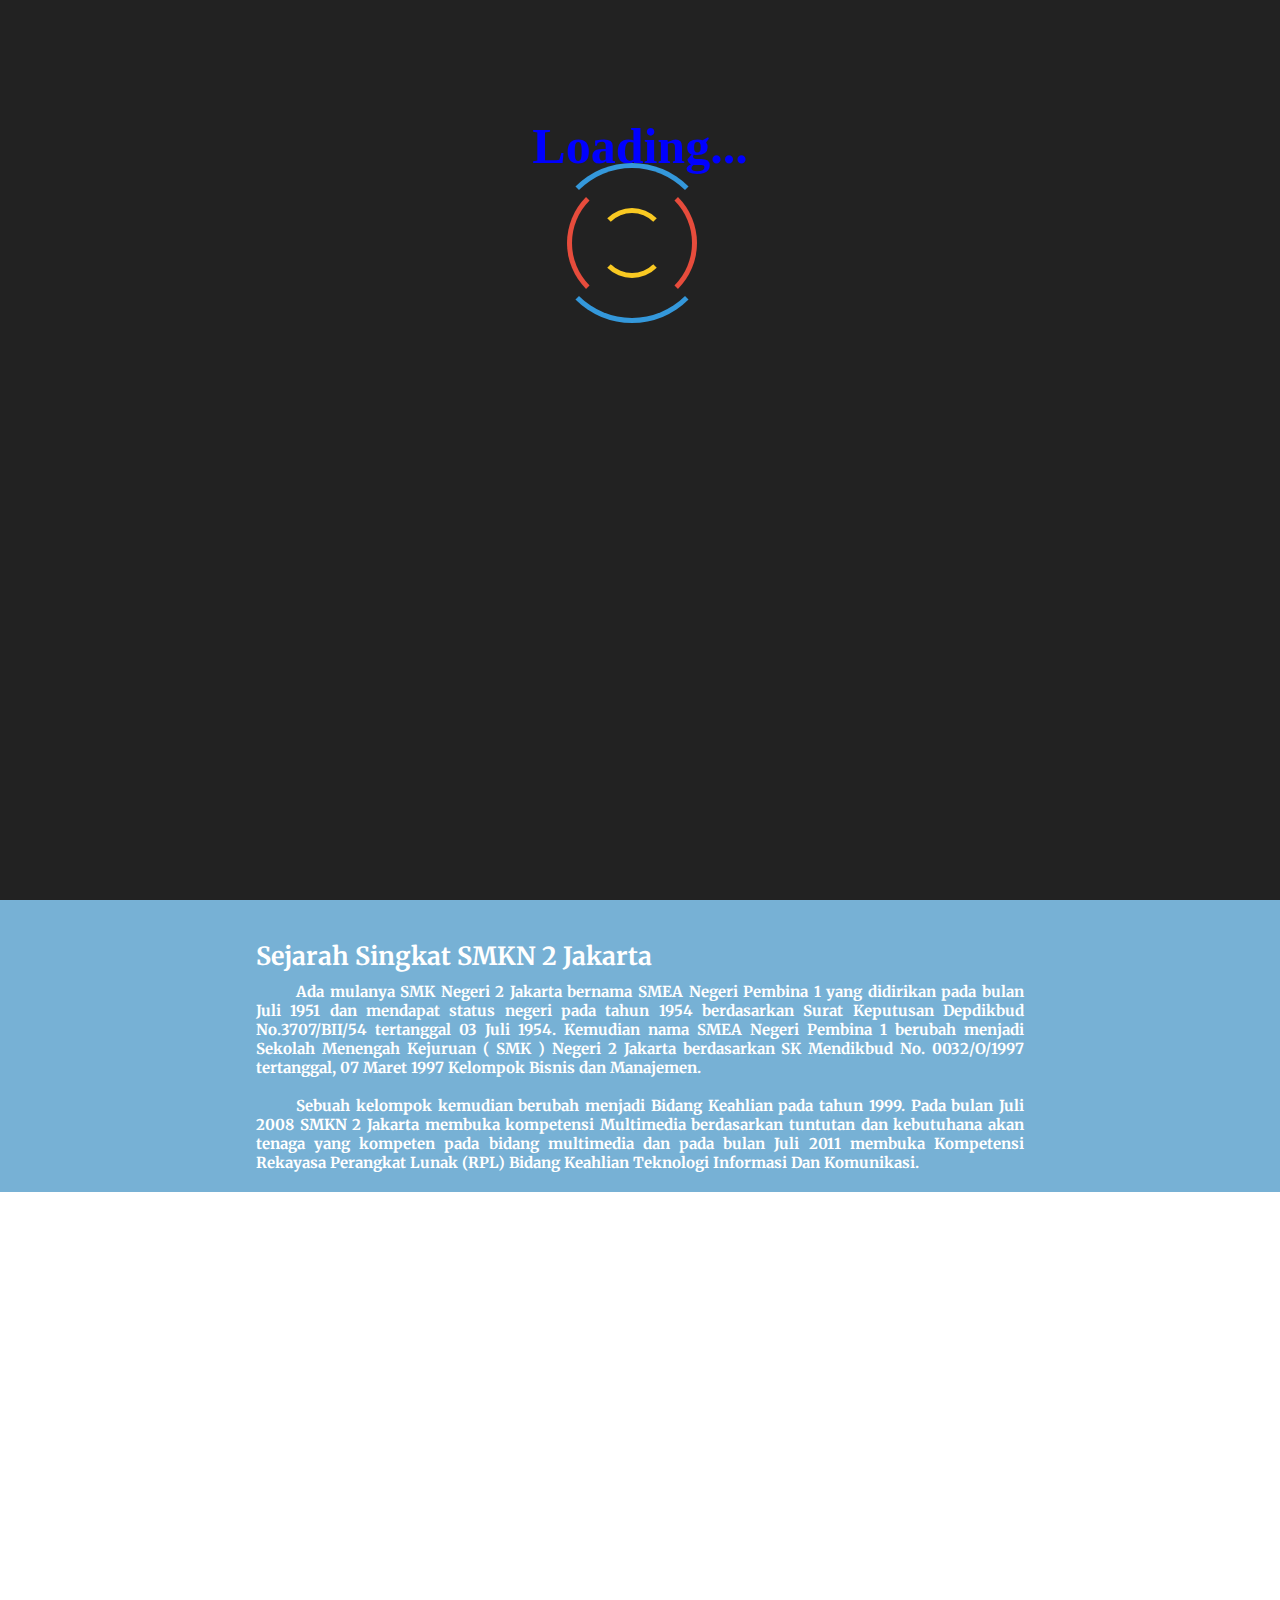
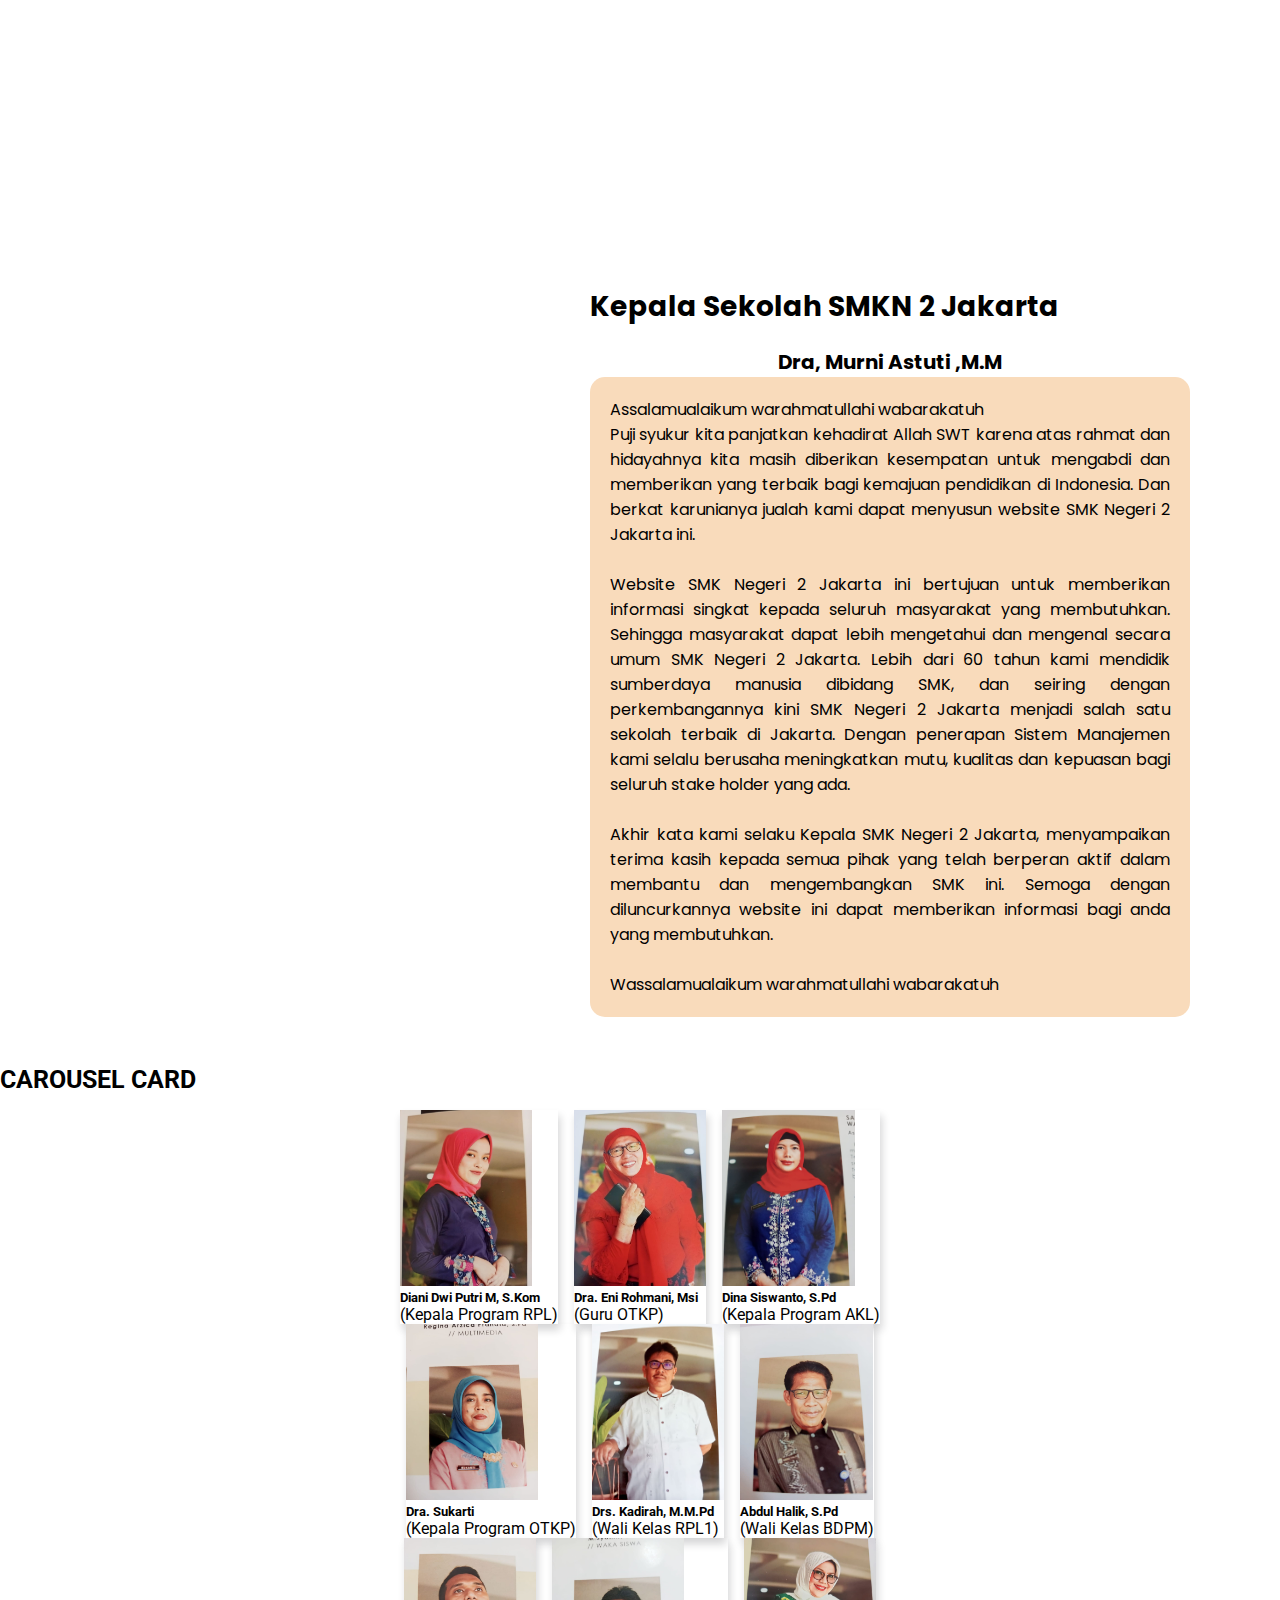
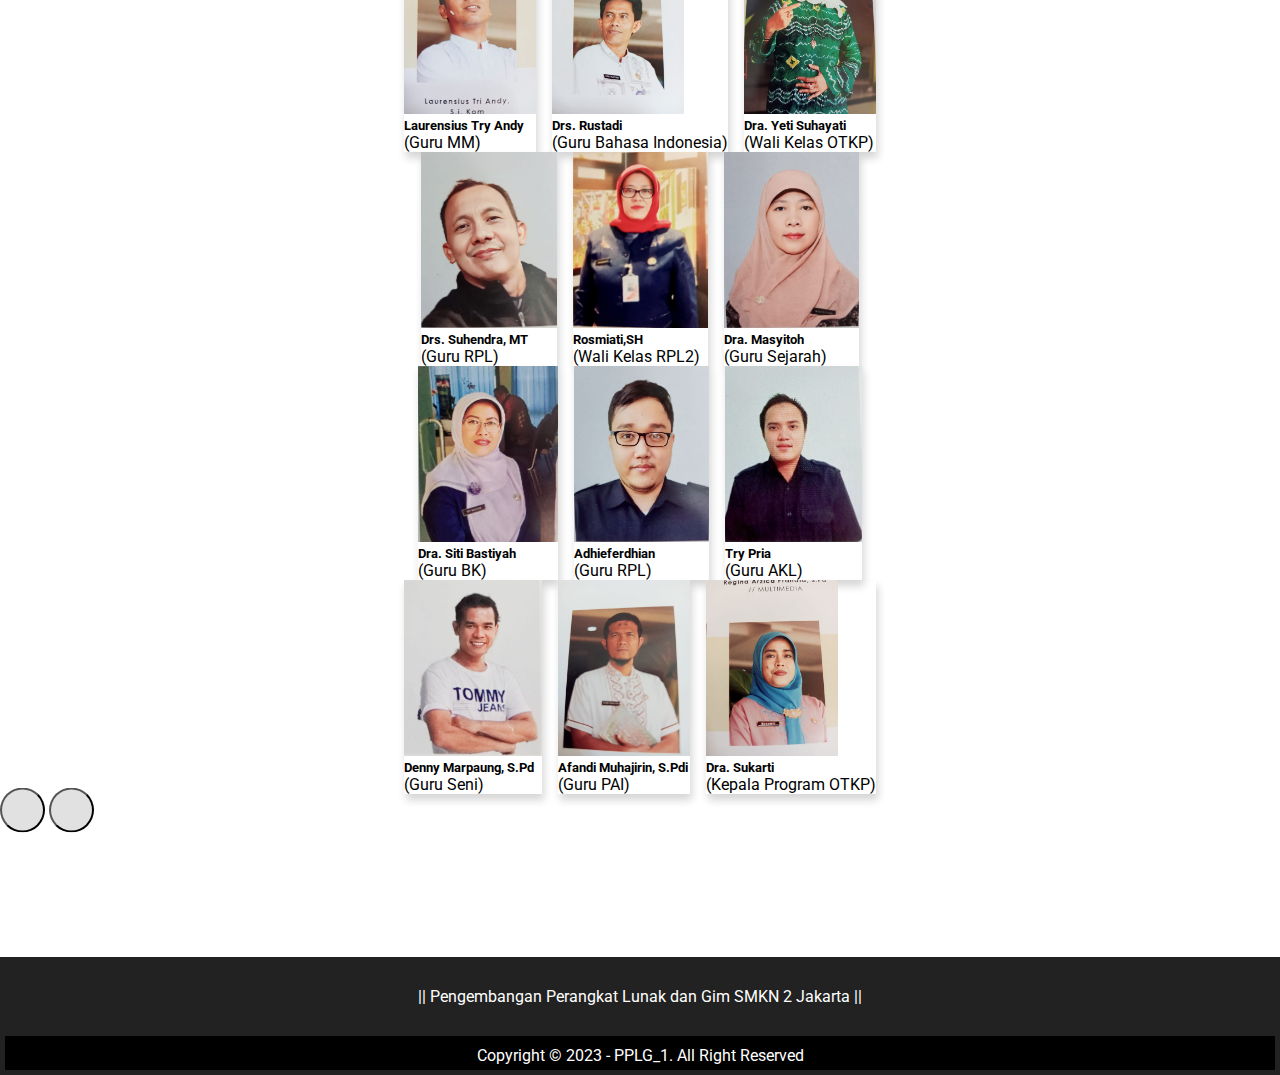
==== commit f228673a: "komitan kamis" ====
--- a/index.html
+++ b/index.html
@@ -40,6 +40,18 @@
     <link
         href="https://fonts.googleapis.com/css2?family=Fredoka+One&family=Gloock&family=Lora:ital,wght@0,600;1,400&family=Noto+Serif:wght@700&family=Playfair+Display&family=Poppins:wght@600&family=Tilt+Prism&family=Varela+Round&display=swap"
         rel="stylesheet">
+
+    <link rel="preconnect" href="https://fonts.googleapis.com">
+    <link rel="preconnect" href="https://fonts.gstatic.com" crossorigin>
+    <link href="https://fonts.googleapis.com/css2?family=Nunito+Sans&family=Sarabun&display=swap" rel="stylesheet">
+
+    <link href="https://fonts.googleapis.com/css2?family=ABeeZee&family=Bree+Serif&family=Crimson+Text&family=Domine&family=Labrada&display=swap" rel="stylesheet">
+
+    <link href="https://fonts.googleapis.com/css2?family=ABeeZee&family=Bree+Serif&family=Crimson+Text&family=Domine&family=Labrada&family=Noticia+Text:wght@700&display=swap" rel="stylesheet">
+
+    <link href="https://fonts.googleapis.com/css2?family=ABeeZee&family=Bree+Serif&family=Crimson+Text&family=DM+Serif+Display&family=Domine&family=Labrada&family=Noticia+Text:wght@700&display=swap" rel="stylesheet">
+
+
 
 </head>
 
--- a/style.css
+++ b/style.css
@@ -199,12 +199,16 @@
 nav ul li a {
     background: transparent;
     color: #FFF;
+    transition: all .35s ease-in-out;
 }
 
 nav ul li a:hover,
 nav ul li a:visited:hover:not(.btn-cta) {
-    background: #2581DC;
-    color: #ffffff;
+    
+    color: #222;
+    font-weight: bold;
+    border-bottom: 4px solid black;
+    z-index: -1;
 }
 
 .navbar-dropdown li a {
@@ -319,6 +323,7 @@
 
 iframe {
     border-radius: 15px;
+    
 }
 
 /* CONTENT KEEMPAT */
@@ -339,18 +344,24 @@
 }
 
 .cdn h2 {
+    font-family: 'Poppins', sans-serif;
     font-size: 28px;
     font-weight: bold;
 }
 
 .cdn h4 {
+    font-family: 'Poppins', sans-serif;
     font-weight: bold;
     font-size: 20px;
 }
 
 .cdn p {
-    margin-bottom: 30px;
-}
+        font-family: 'Poppins', sans-serif;
+        margin-bottom: 30px;
+        background-color: #F9DBBB;
+        padding: 20px;
+        border-radius: 15px;
+    }
 
 .gambar {
     width: 420px;
@@ -359,6 +370,7 @@
 .gambar img {
     border-radius: 25px;
     width: 400px;
+    margin-top: 100px;
 }
 
 .accordion-item button {
@@ -507,7 +519,7 @@
 }
 
 .section_jrs {
-    padding: 100px 20px 0 80px;
+    padding: 100px 20px 0 20px;
     box-shadow: rgba(0, 0, 0, 0.1) 0px 4px 12px;
 }
 
@@ -516,7 +528,9 @@
 }
 
 .section_jrs h2 {
+    font-family: 'DM Serif Display', serif;
     font-size: 40px;
+    text-align: center;
 }
 
 .explan_jrs {
@@ -531,12 +545,16 @@
     padding: 20px;
 }
 
+
 .explan_jrs h3 {
     font-size: 25px;
+    font-family: 'Noticia Text', serif;
+    font-weight: bold;
 }
 
 .explan_jrs p {
     font-size: 15px;
+    Font-family: 'Nunito Sans', sans-serif;
 }
 
 .container_jrs {
@@ -576,6 +594,7 @@
     height: 200px;
     object-fit: cover;
     border-radius: 5px;
+    
 }
 
 .body-card-jrs {
@@ -586,8 +605,13 @@
     text-align: center;
 }
 
+.body-card-jrs h1{
+    font-family: 'Bree Serif', serif;
+}
 .body-card-jrs p {
+    font-family: 'Crimson Text', serif;
     text-align: justify;
+    text-align: center;
 }
 
 .body-card-jrs a {
@@ -722,7 +746,11 @@
     z-index: -1;
 }
 
-
+/* FILE EKSKUL */
+/* FILE EKSKUL */
+.row {
+    padding-top: 100px;
+}
 /* RESPONSIVE */
 /* RESPONSIVE */
 @media (min-width: 768px) {
@@ -750,6 +778,7 @@
 
     .cdn h2,
     .gambar {
+        font-family: 'Poppins', sans-serif;
         text-align: center;
         margin-bottom: 10px;
     }
@@ -918,8 +947,13 @@
 .major_pplg {
     text-align: center;
     padding-top: 100px;
-}
-
+    
+}
+
+.major_pplg h1 {
+    font-family: 'Bree Serif', serif;
+
+}
 .wrap-1_pplg {
     display: flex;
     padding: 20px;
@@ -956,14 +990,14 @@
 }
 
 .super {
-    background-color: aqua;
+    background-color: rgb(204, 230, 230);
     padding: 15px;
 }
 
 .parag {
     text-align: justify;
     margin-top: 35px;
-    background-color: antiquewhite;
+    background-color: rgb(178, 190, 210);
     padding: 10px;
 }
 
